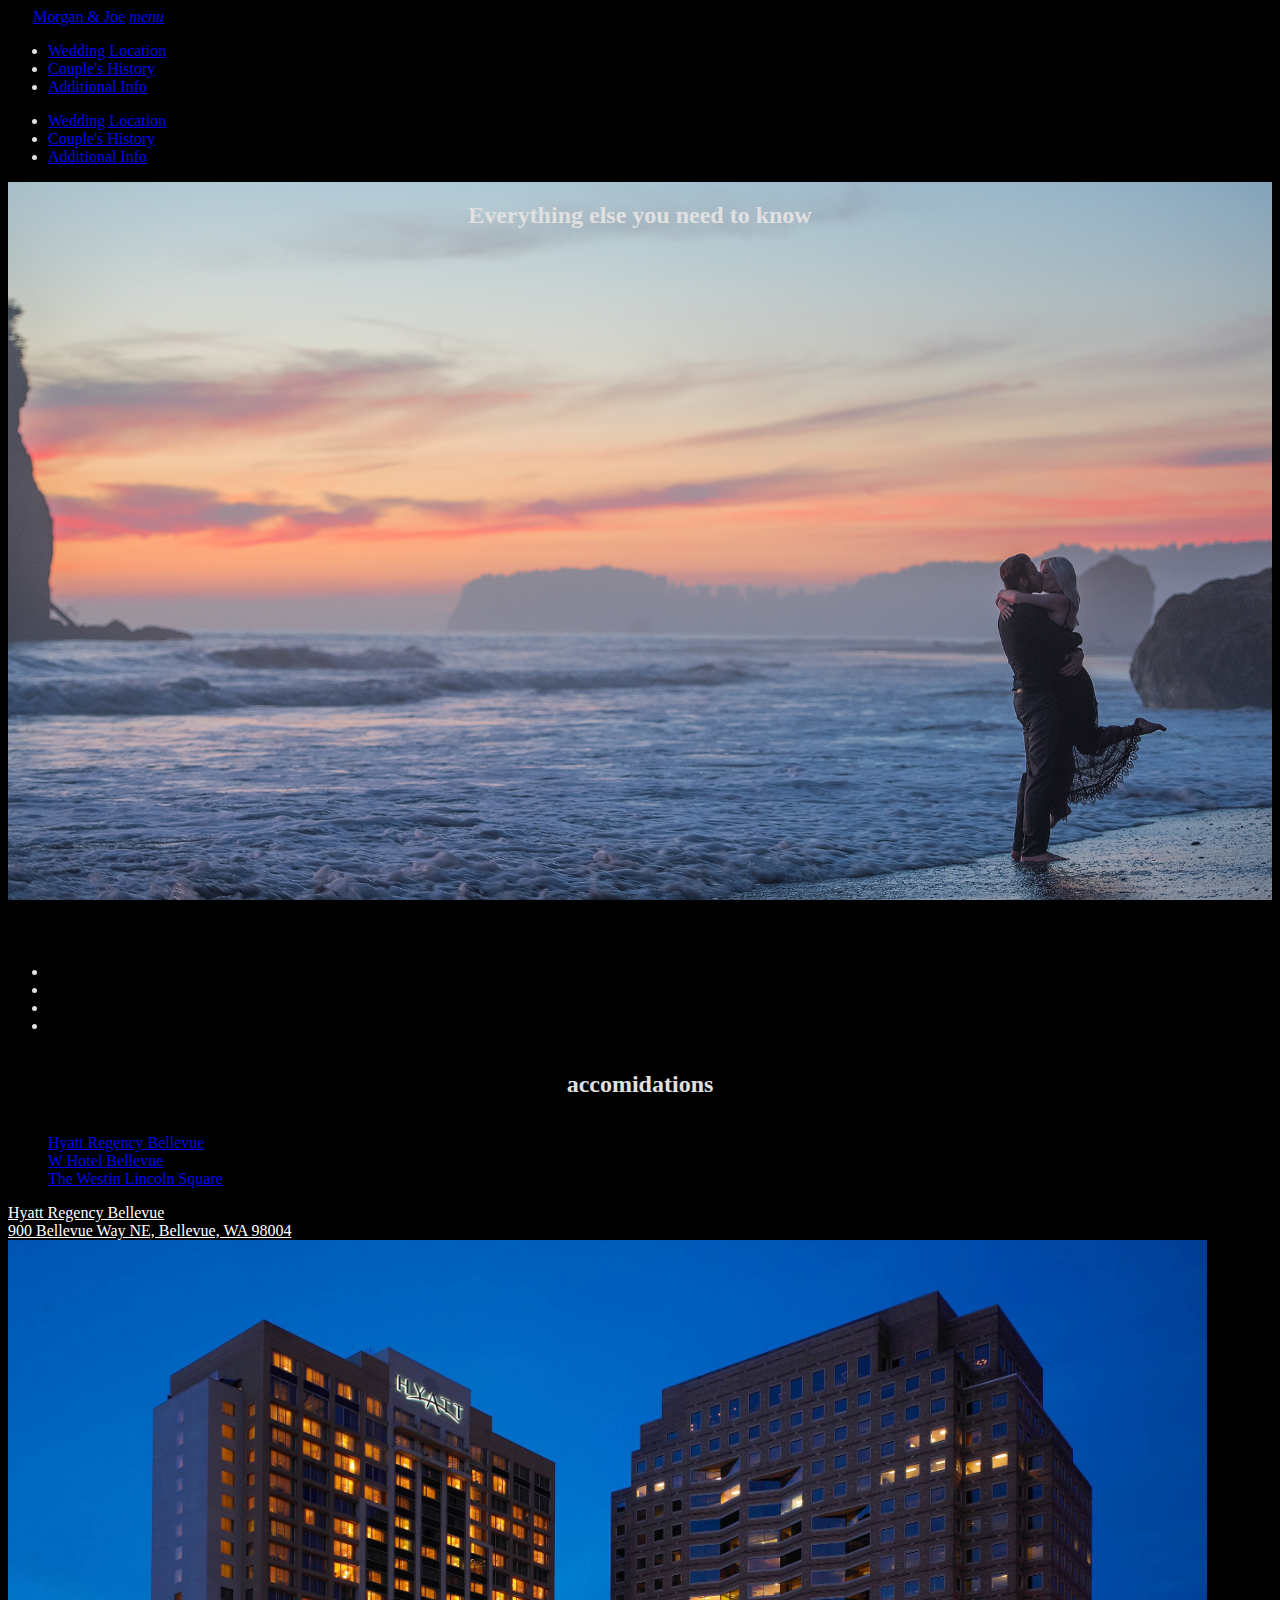
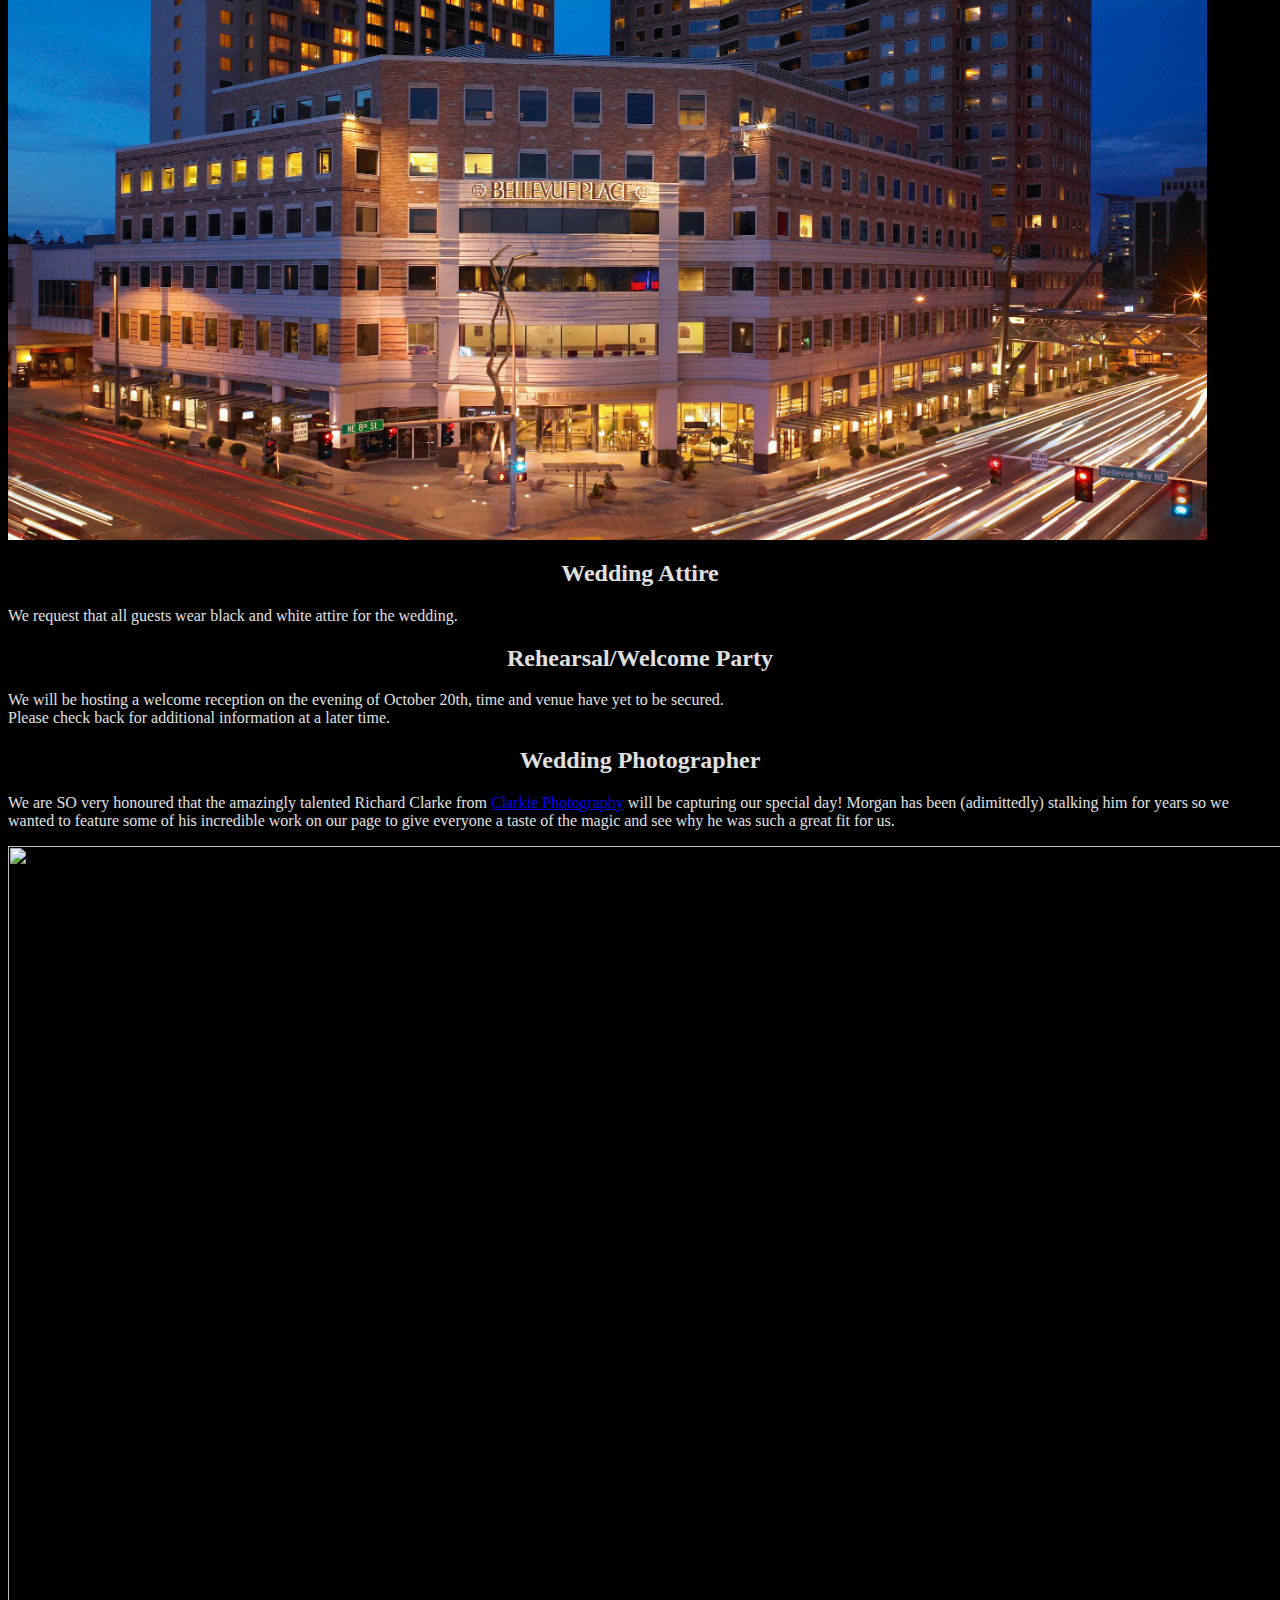
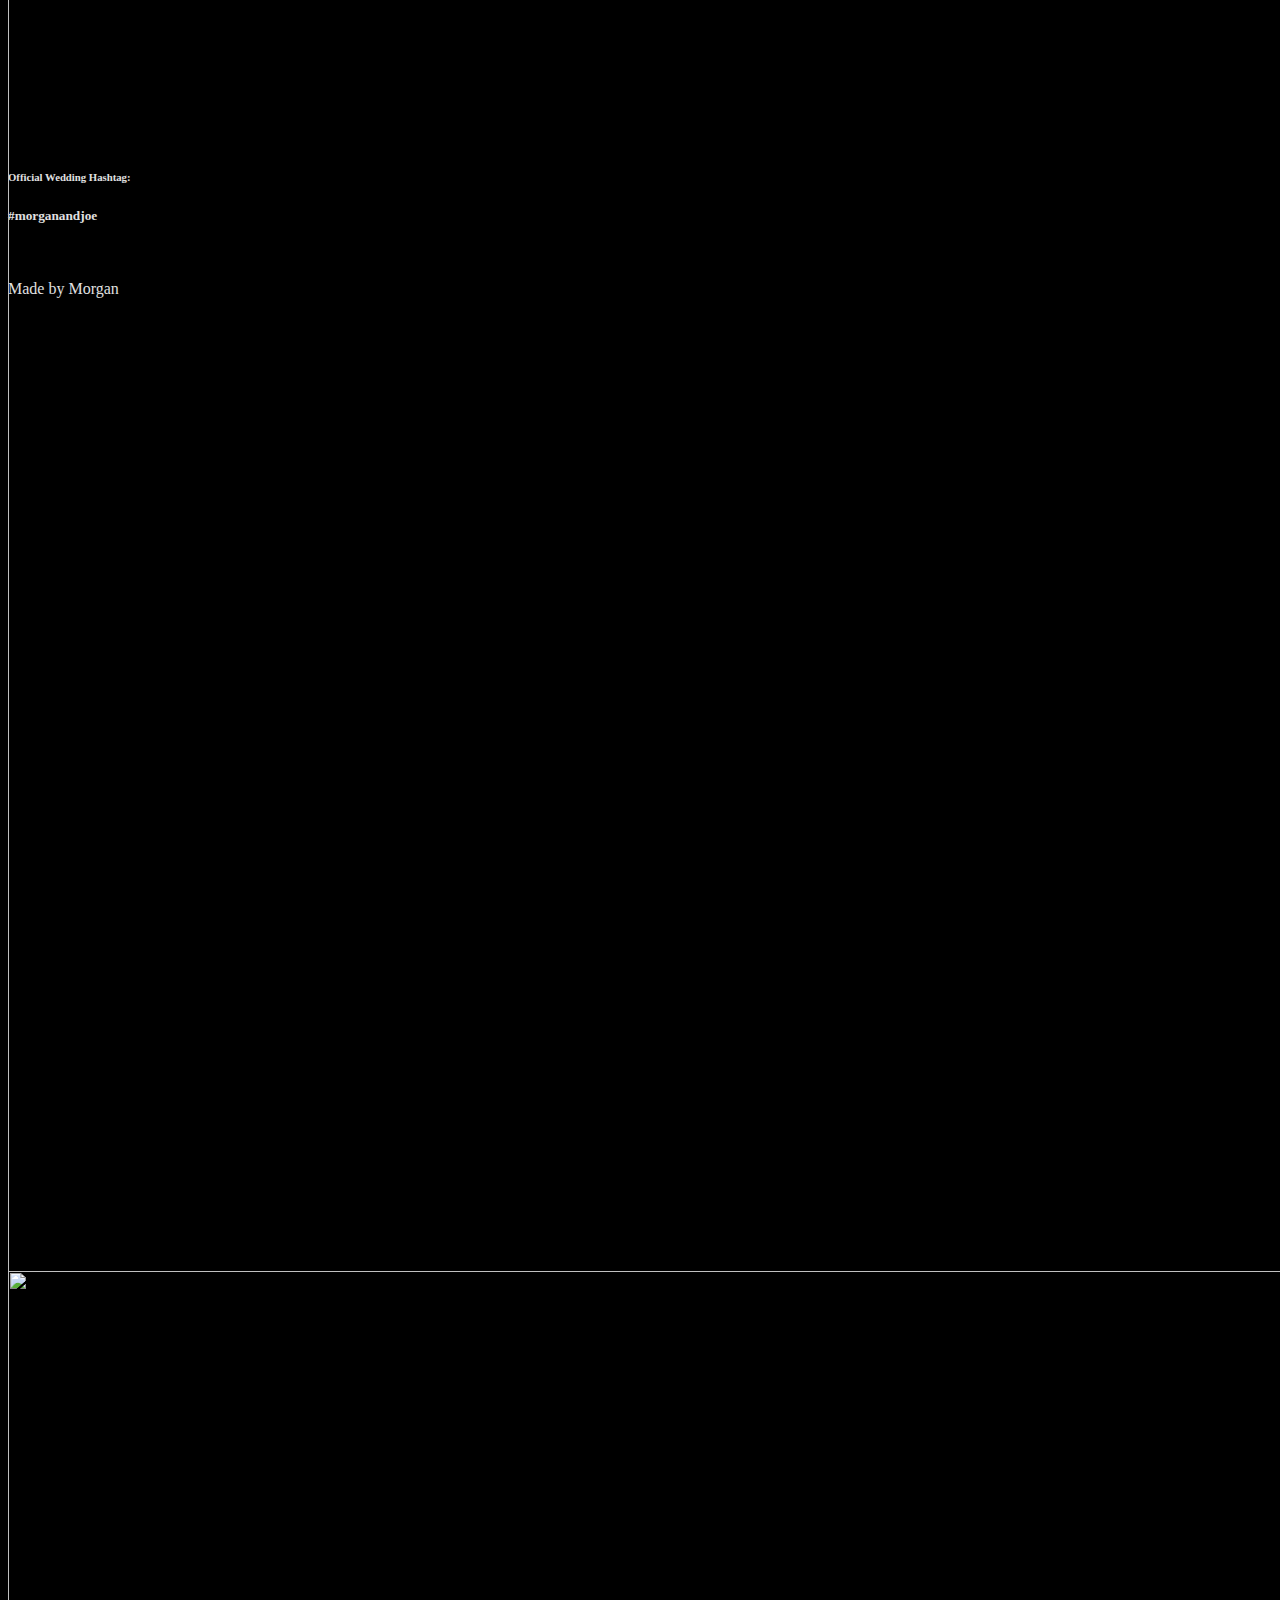
==== accomidations.html @ 654dcfc6 "spelling of hosting" ====
<html>
<head>

<script src="https://ajax.googleapis.com/ajax/libs/jquery/2.1.4/jquery.min.js"></script>
<script>
  $(document).ready(function(){
    $('ul.tabs').tabs();
    $(".button-collapse").sideNav();
    $('.carousel').carousel();
  });
</script>

<!-- Materialise CDN -->
<script src='client/static/materialize/js/materialize.min.js'></script>

<script src="https://cdnjs.cloudflare.com/ajax/libs/materialize/0.98.1/js/materialize.min.js"></script>

<script src='https://ajax.googleapis.com/ajax/libs/angularjs/1.3.16/angular.js'>
  
</script>
<script src='https://ajax.googleapis.com/ajax/libs/angularjs/1.3.16/angular-route.min.js'></script>

<!-- We use client cookies to save the user credentials -->
<script src="//code.angularjs.org/1.2.16/angular-cookies.min.js"></script>

<!-- Setting the right viewport -->
<meta name="viewport" content="width=device-width, initial-scale=1.0, maximum-scale=1.0, user-scalable=no" />

<link rel="stylesheet" href="https://cdnjs.cloudflare.com/ajax/libs/materialize/0.98.1/css/materialize.min.css">
<link rel ="stylesheet" type= "text/css" href="client/css/style.css">

</head>
<body>
  <nav>
    <div class="nav-wrapper">
      <a href="/" class="brand-logo">Morgan & Joe</a>
      <a href="#" data-activates="mobile-demo" class="button-collapse"><i class="material-icons">menu</i></a>
      <ul class="right hide-on-med-and-down">
        <li><a href="/location">Wedding Location</a></li>
        <li><a href="/history">Couple's History</a></li>
        <li><a href="/accomidations">Additional Info</a></li>
      </ul>
      <ul class="side-nav" id="mobile-demo">
        <li><a href="/location">Wedding Location</a></li>
        <li><a href="/history">Couple's History</a></li>
        <li><a href="/accomidations">Additional Info</a></li>
      </ul>
    </div>
  </nav>
<div class="row" id="kiss">
      <div class="col s12">
        <h2>Everything else you need to know</h2>
      </div>
</div>
<ul class="collection with-header">
  <li class="collection-item"><a href="#accomidations">Accomidations Information</a></li>
  <li class="collection-item"><a href="#attire">Wedding Attire</a></li>
  <li class="collection-item"><a href="#rehearsal">Rehearsal/Welcome Party</a></li>
  <li class="collection-item"><a href="#photog">Wedding Photographer</a></li>
</ul>

<div id ="accomidations"></div>
<h2>accomidations</h2>
<div class="row">
  <div class="col s12">
    <ul class="tabs">
      <li class="tab col s4"><a href="#test1">Hyatt Regency Bellevue</a></li>
      <li class="tab col s4"><a href="#test2">W Hotel Bellevue</a></li>
      <li class="tab col s4"><a href="#test3">The Westin Lincoln Square</a></li>
    </ul>
  </div>
  <div id="test1" class="col s12">
    <div class="caption center-align">
        <a id="hotel" href= "https://bellevue.regency.hyatt.com/en/hotel/home.html">Hyatt Regency Bellevue<br>
        900 Bellevue Way NE, Bellevue, WA 98004<br></a>
        <img class = 'aco' src = "client/images/hyatt.jpg">
      </div>
  </div>
  <div id="test2" class="col s12">
    <div class="caption center-align">
      <a id="hotel" href="http://www.starwoodhotels.com/whotels/property/overview/index.html?propertyID=4284&language=en_US">W Hotel Bellevue <br>10455 NE 5th Place Bellevue, Washington 98004<br></a>
        <img class = 'aco' src = "client/images/whotel.jpg">
    </div>
  </div>
  <div id="test3" class="col s12">
    <div class="caption center-align">
      <a id="hotel" href="http://www.westinbellevuehotel.com"> The Westin Bellevue Hotel Lincoln Square<br>
        600 Bellevue Way NE, Bellevue, WA 98004<br></a>
        <img class='aco' src="client/images/westin-hotel.jpg">
    </div>
</div>
<div class="row">
<div id ="attire"></div>
<h2>Wedding Attire</h2>
  <div class="col s12">
    <p class="flow-text">We request that all guests wear black and white attire for the wedding.<br>
  </div>
</div>

<div class="row">
<div id ="rehearsal"></div>
<h2>Rehearsal/Welcome Party</h2>
  <div class="col s12">
    <p class="flow-text">We will be hosting a welcome reception on the evening of October 20th, time and venue have yet to be secured.<br>
  Please check back for additional information at a later time.</p>
  </div>
</div>

<div class="row">
<div id ="photog"></div>
<h2>Wedding Photographer</h2>
  <div class="col s12">
    <p class="flow-text">We are SO very honoured that the amazingly talented Richard Clarke from <a href="http://www.clarkiephotography.com">Clarkie Photography</a> will be capturing our special day! Morgan has been (adimittedly) stalking him for years so we wanted to feature some of his incredible work on our page to give everyone a taste of the magic and see why he was such a great fit for us.</p>
  </div>
  <div class="carousel">
    <a class="carousel-item" href="#one!"><img src="http://www.clarkiephotography.com/wp-content/uploads/2014/02/la-wedding-photographer_saddle-rock-ranch_004.jpg"></a>
    <a class="carousel-item" href="#two!"><img src="http://www.clarkiephotography.com/wp-content/uploads/2014/02/la-wedding-photographer_jordan_stu_003.jpg"></a>
    <a class="carousel-item" href="#three!"><img src="http://www.clarkiephotography.com/wp-content/uploads/2013/10/mountain-mermaid-wedding_007.jpg"></a>
    <a class="carousel-item" href="#four!"><img src="http://www.clarkiephotography.com/wp-content/uploads/2014/02/la-wedding-photographer_saddle-rock-ranch_002.jpg"></a>
    <a class="carousel-item" href="#five!"><img src="http://www.clarkiephotography.com/wp-content/uploads/2013/10/la-wedding-photographer_becca-002.jpg"></a>
    <a class="carousel-item" href="#six!"><img src="http://www.clarkiephotography.com/wp-content/uploads/2015/06/yosemite-wedding-photographer_121.jpg"></a>
    <a class="carousel-item" href="#seven!"><img src="http://www.clarkiephotography.com/wp-content/uploads/2016/01/best-los-angeles-wedding-photography_012.jpg"></a>
    <a class="carousel-item" href="#eight!"><img src="http://www.clarkiephotography.com/wp-content/uploads/2016/01/best-los-angeles-wedding-photography_061.jpg"></a>
    <a class="carousel-item" href="#nine!"><img src="http://www.clarkiephotography.com/wp-content/uploads/2015/01/la-wedding-photographer_park-wedding-0007.jpg"></a>
    <a class="carousel-item" href="#ten!"><img src="http://www.clarkiephotography.com/wp-content/uploads/2013/10/mountain-mermaid-wedding_004.jpg"></a>
  </div>
</div>
<footer class="page-footer grey darken-3">
<div class="container">
  <div class="row">
    <div class="col l6 s12">
      <h6>Official Wedding Hashtag:</h6><h5 class="white-text">#morganandjoe</h5>
    </div>
    <div class="col l4 offset-l2 s12">
      <br>
      <p>Made by Morgan</p>
    </div>
  </div>
</div>
</footer>
</body>
</html>
---- client/css/style.css ----
@font-face {font-family: "Anter";
    src: url("//db.onlinewebfonts.com/t/c485bd943deb738cde7beb2a970fefa8.eot");
    src: url("//db.onlinewebfonts.com/t/c485bd943deb738cde7beb2a970fefa8.eot?#iefix") format("embedded-opentype"),
    url("//db.onlinewebfonts.com/t/c485bd943deb738cde7beb2a970fefa8.woff2") format("woff2"),
    url("//db.onlinewebfonts.com/t/c485bd943deb738cde7beb2a970fefa8.woff") format("woff"),
    url("//db.onlinewebfonts.com/t/c485bd943deb738cde7beb2a970fefa8.ttf") format("truetype"),
    url("//db.onlinewebfonts.com/t/c485bd943deb738cde7beb2a970fefa8.svg#Anter") format("svg");
}
@font-face {font-family: "LuloClean";
    src: url("//db.onlinewebfonts.com/t/116d187134420de5733c7c45bbc80c46.eot");
    src: url("//db.onlinewebfonts.com/t/116d187134420de5733c7c45bbc80c46.eot?#iefix") format("embedded-opentype"),
    url("//db.onlinewebfonts.com/t/116d187134420de5733c7c45bbc80c46.woff2") format("woff2"),
    url("//db.onlinewebfonts.com/t/116d187134420de5733c7c45bbc80c46.woff") format("woff"),
    url("//db.onlinewebfonts.com/t/116d187134420de5733c7c45bbc80c46.ttf") format("truetype"),
    url("//db.onlinewebfonts.com/t/116d187134420de5733c7c45bbc80c46.svg#LuloCleanW01-One") format("svg");
}
*{
	font-family: LuloClean;
}
a.active{
	background-color: #424242 grey darken-3 !important;
}
h2{
	text-align: center;
}
h3{
	text-align: center;
	color: white;
	text-shadow: 3px 3px 3px #000;
	font-family: Anter !important;
}
h4{
	color: white;
	text-align: center;
	text-shadow: 3px 3px 3px #000;
}
nav .brand-logo {
	padding-left: 2%;
}
@media only screen and (max-width: 601px) {
	nav, nav .nav-wrapper i, nav a.button-collapse, nav a.button-collapse i {
		padding-right: 10%;
	}
	nav .brand-logo{
		padding-left: 10%;
		font-size: 1.4rem;
	}
	nav a.button-collapse i {
		font-size: 1rem;
	}
	#deets {
		font-size: 1.5rem;
	}
}
#deets{
	text-align: center;
	color: white;
	text-shadow: 3px 3px 3px #000;
}
label{
	text-align: center;
	color: white;
	text-shadow: 3px 3px 3px #000;
}
#mojo{
	background: url('../images/insta-husband_facebook_optimized_size.jpg') no-repeat fixed;
	-webkit-background-size: cover;
	-moz-background-size: cover;
	-o-background-size: cover;
	background-size: cover;
	height: 85%;
	width: 100%;
	max-width: 100%
}
#forest{
	background: url('../images/hug.jpg') no-repeat fixed;
	-webkit-background-size: cover;
	-moz-background-size: cover;
	-o-background-size: cover;
	background-size: cover;
	height: 75%;
	width: 100%;
	max-width: 100%
}
#venue{
	background: url('../images/RobinswoodHouse.jpg') no-repeat center center fixed;
	-webkit-background-size: cover;
	-moz-background-size: cover;
	-o-background-size: cover;
	background-size: cover;
	height: 75%;
	width: 100%;
	max-width: 100%
}
#kiss{
	background: url('../images/beach_kiss_facebook_optimized_size.jpg') no-repeat center center fixed;
	-webkit-background-size: cover;
	-moz-background-size: cover;
	-o-background-size: cover;
	background-size: cover;
	height: 85%;
	width: 100%;
	max-width: 100%
}
#left{
	height: 50vh;
}
#map-canvas{
	height: 100%; 
	margin: 0; 
	padding: 0;
}
body {
    display: flex;
    color: #e0e0e0;
    min-height: 100vh;
    flex-direction: column;
    background-color: black;
}
main {
    flex: 1 0 auto;
}
#footer_text{
	margin: 0;
}
#footer{
	display: inline;
	padding: 0;
	margin: 0;
}
.row{
	margin: 0;
}
th{
	color: black;
}
.aco{
	height: 100vh;
}
.collection-item a{
	color: black !important;
}
#card-pic{
	height: 40vh;
}
#hotel{
	color: white !important; 
}
nav{
	background-color: black !important;
}
body {
	display: flex;
	min-height: 100vh;
	flex-direction: column;
}
main {
	flex: 1 0 auto;
}
.carousel{
	height: 100vh !important;
	width: 100vw !important;
	perspective: 1000px;
}
.carousel .carousel-item img{
	width: 225% !important;
}
.tab{
	color: black;
}
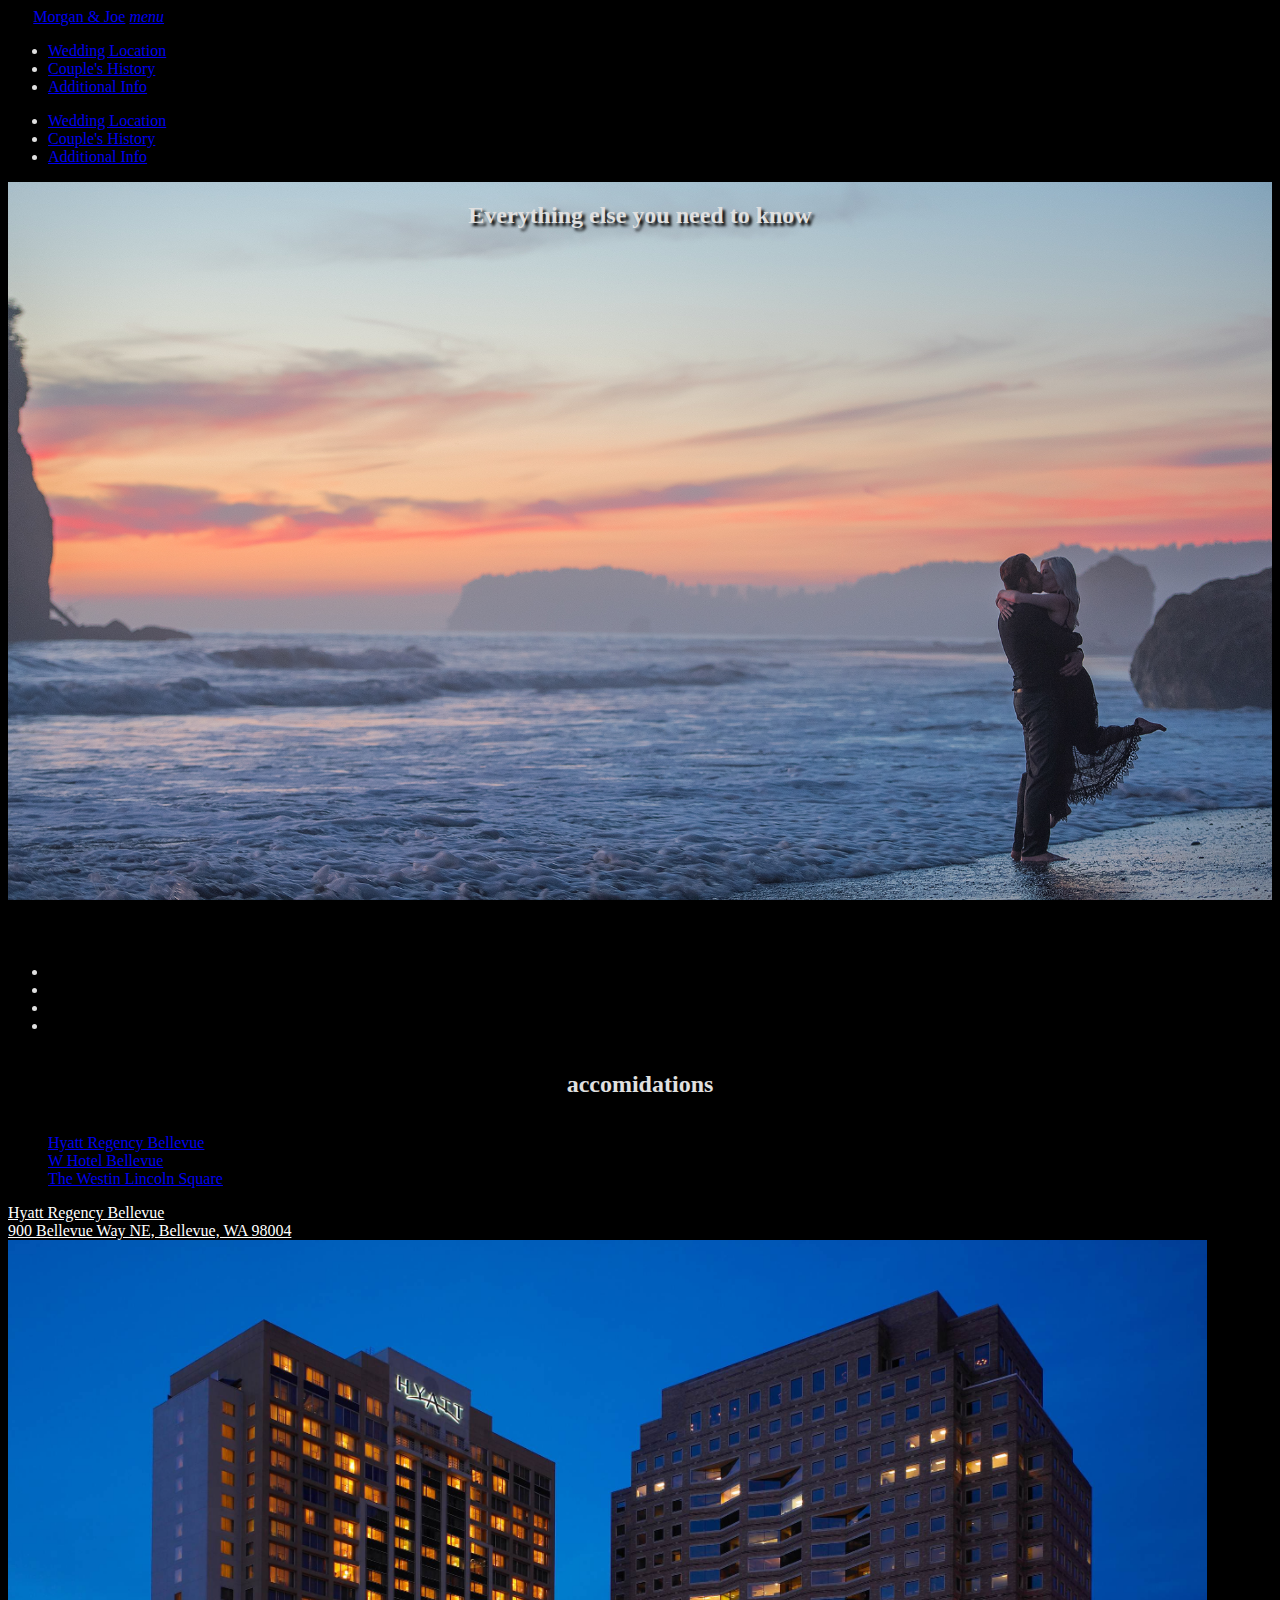
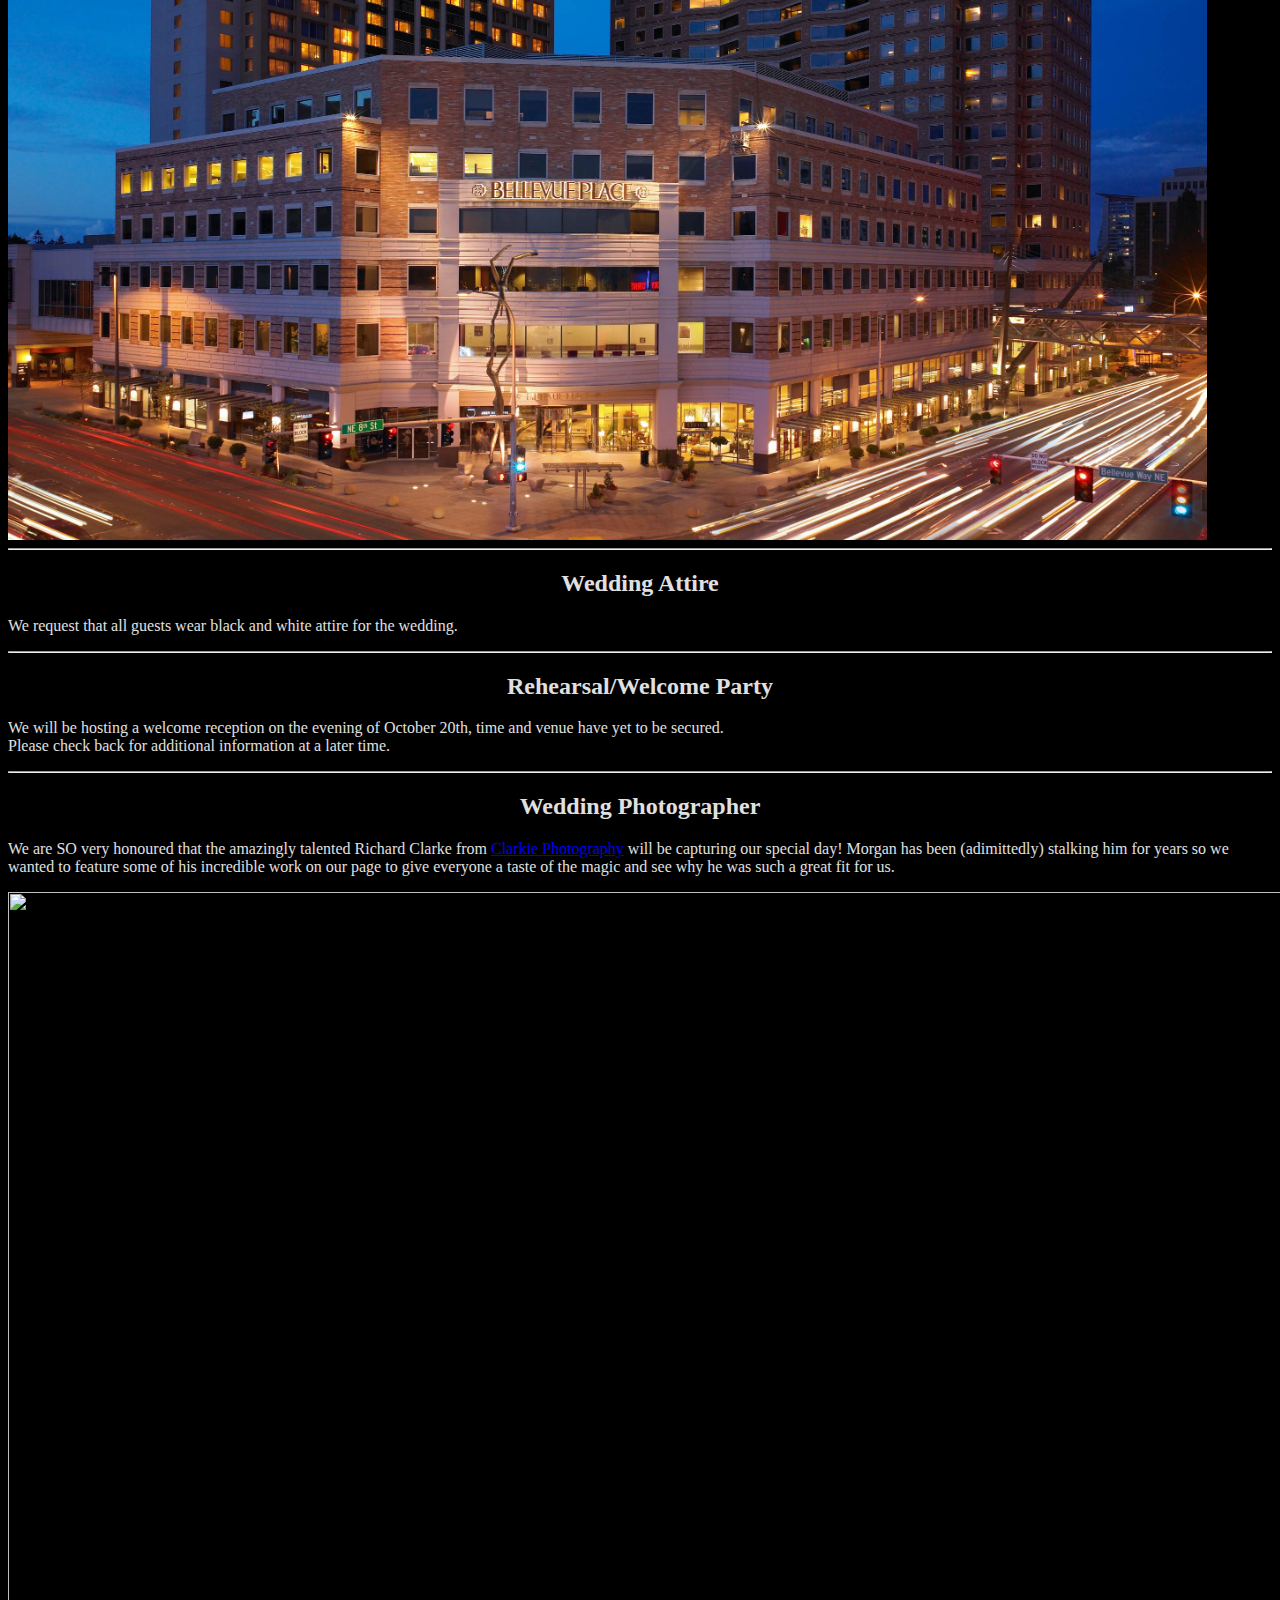
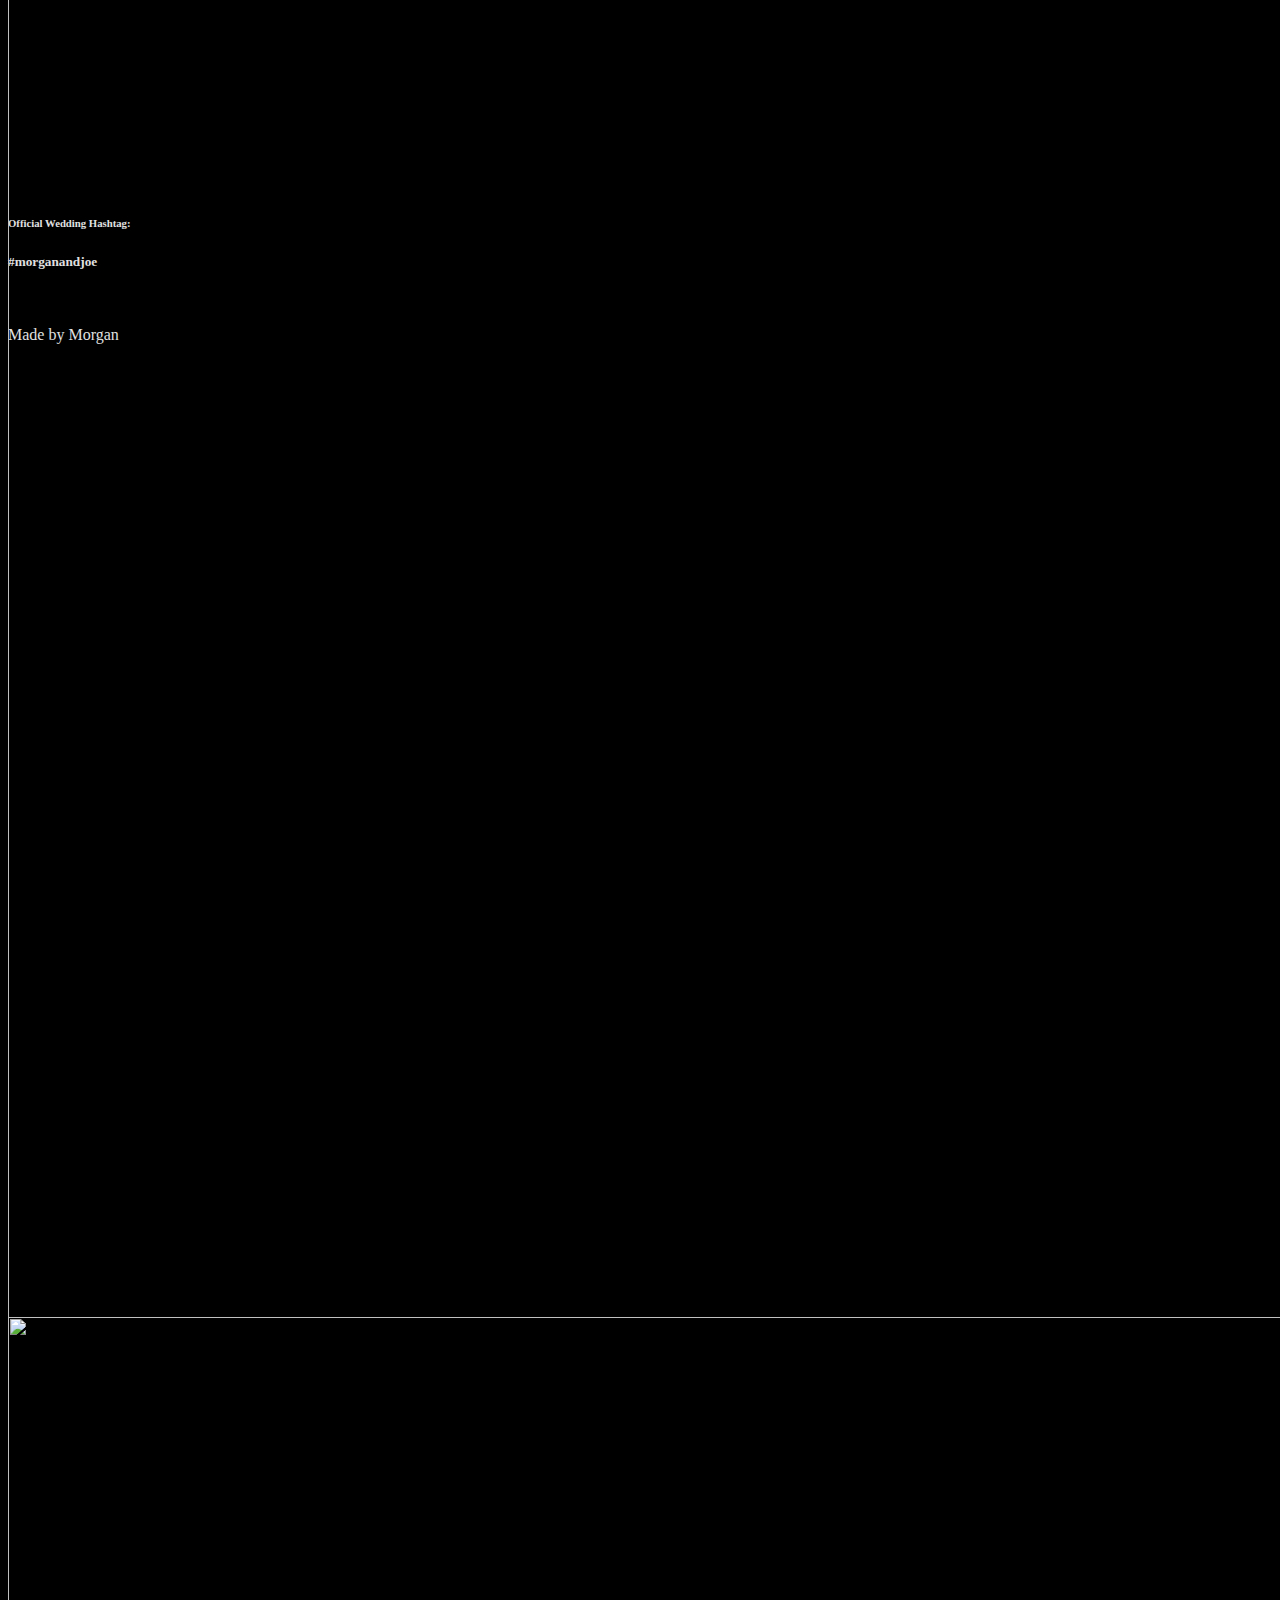
==== commit 3093a45a: "breaking up additional page" ====
--- a/accomidations.html
+++ b/accomidations.html
@@ -89,6 +89,7 @@
         <img class='aco' src="client/images/westin-hotel.jpg">
     </div>
 </div>
+<hr>
 <div class="row">
 <div id ="attire"></div>
 <h2>Wedding Attire</h2>
@@ -96,6 +97,7 @@
     <p class="flow-text">We request that all guests wear black and white attire for the wedding.<br>
   </div>
 </div>
+<hr>
 
 <div class="row">
 <div id ="rehearsal"></div>
@@ -105,6 +107,7 @@
   Please check back for additional information at a later time.</p>
   </div>
 </div>
+<hr>
 
 <div class="row">
 <div id ="photog"></div>
--- a/client/css/style.css
+++ b/client/css/style.css
@@ -22,6 +22,7 @@
 }
 h2{
 	text-align: center;
+	text-shadow: 3px 3px 3px #000;
 }
 h3{
 	text-align: center;
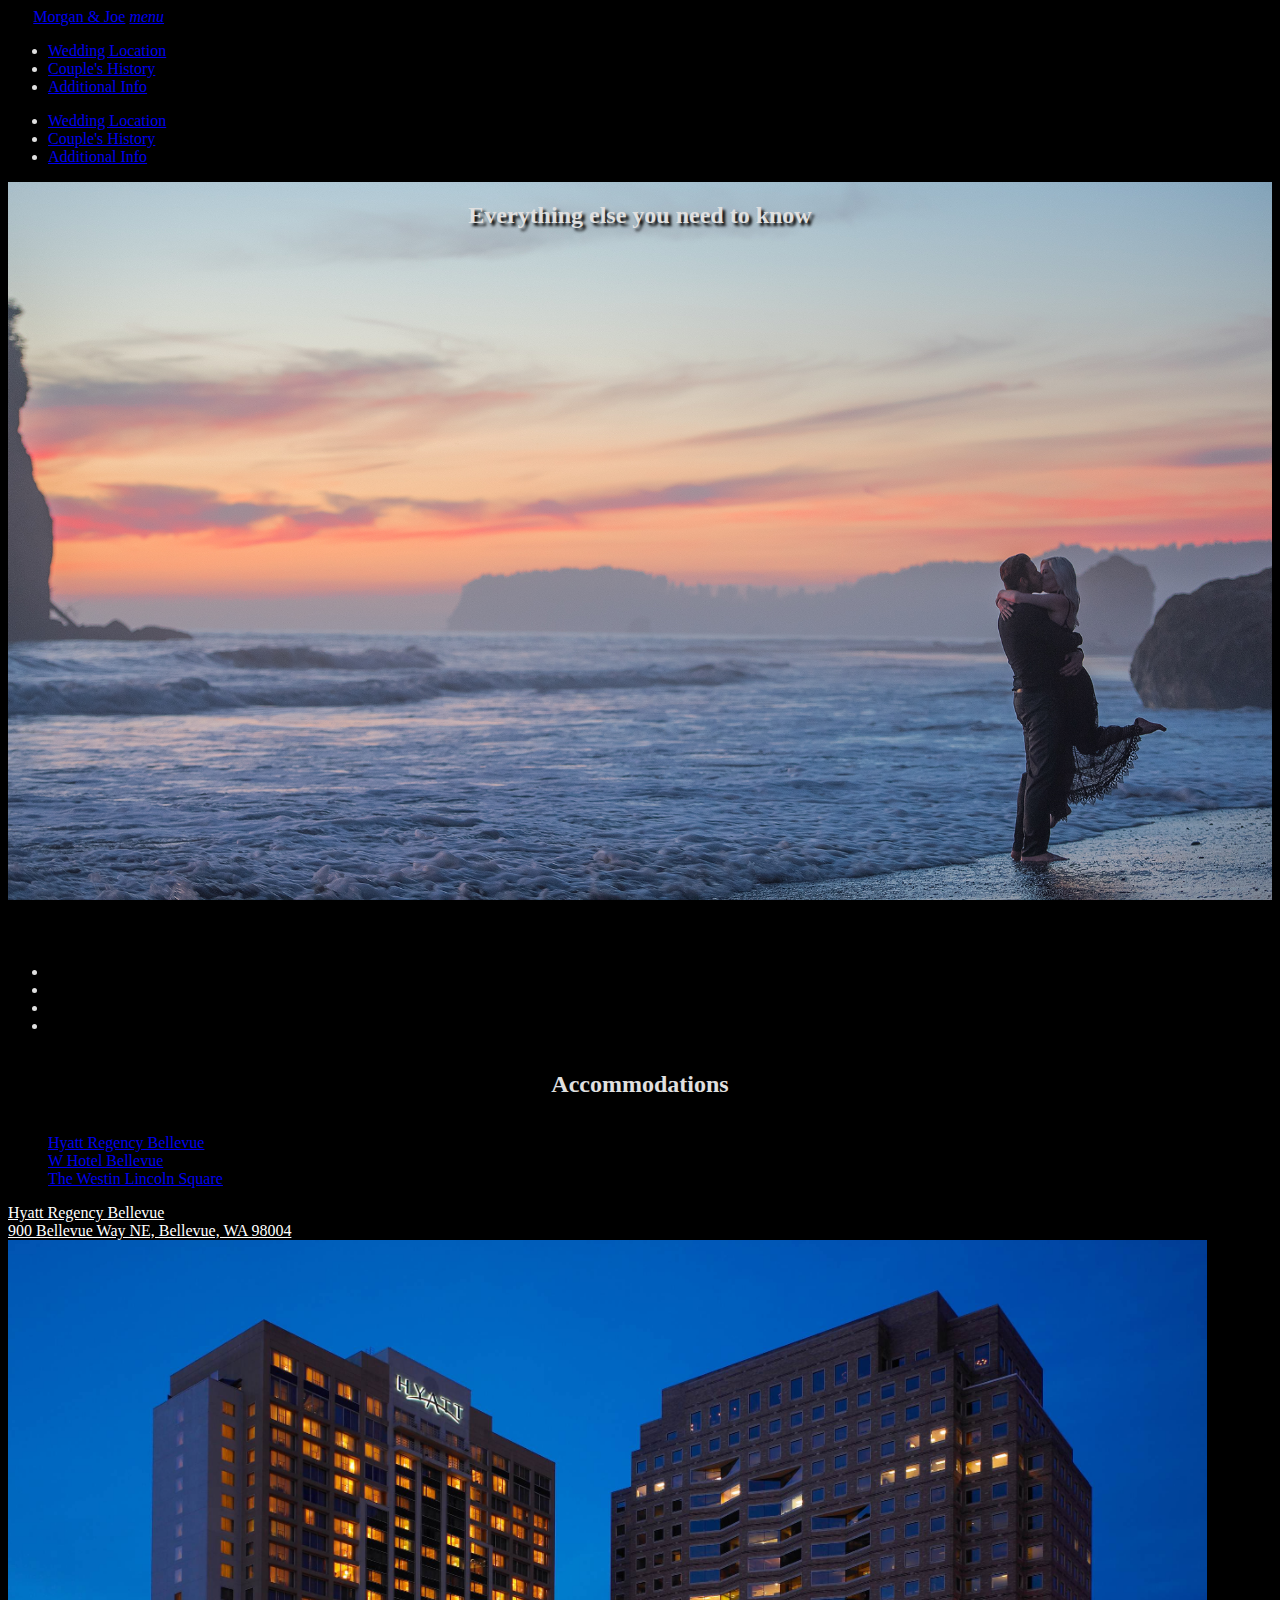
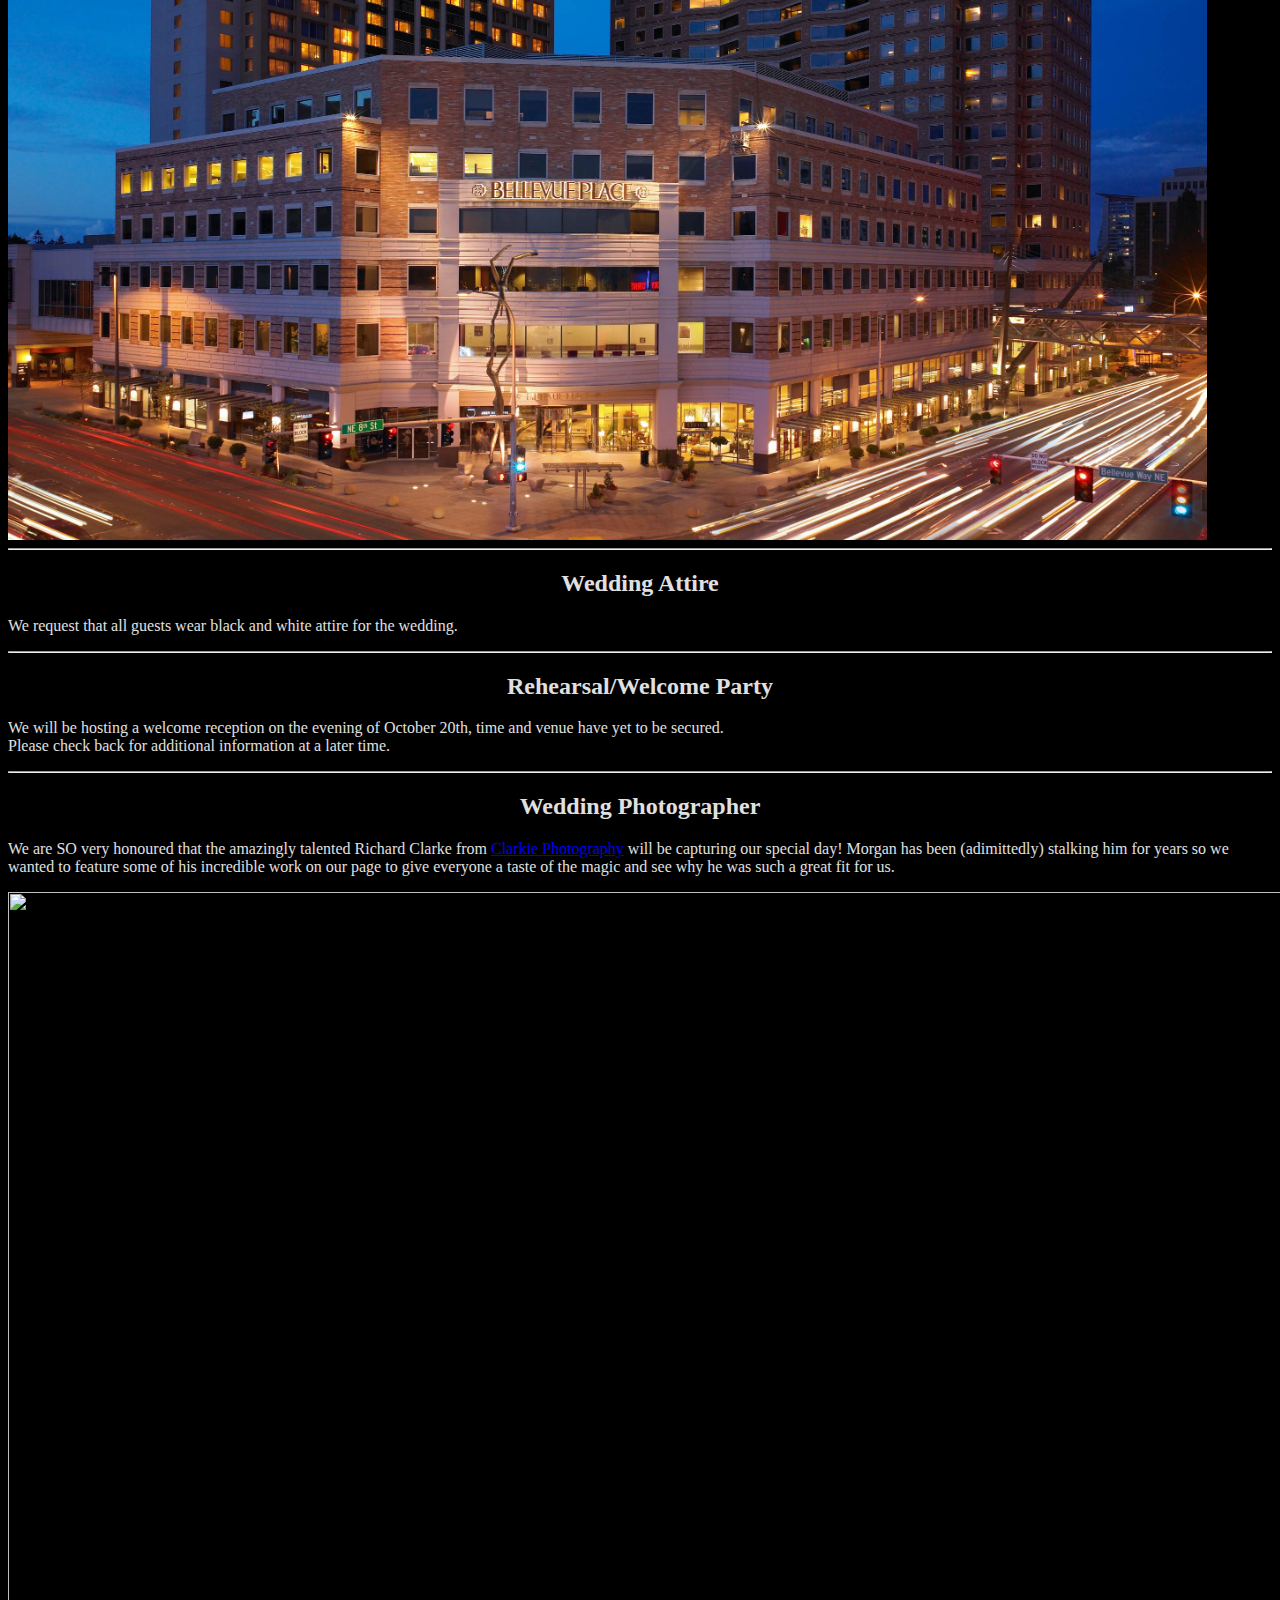
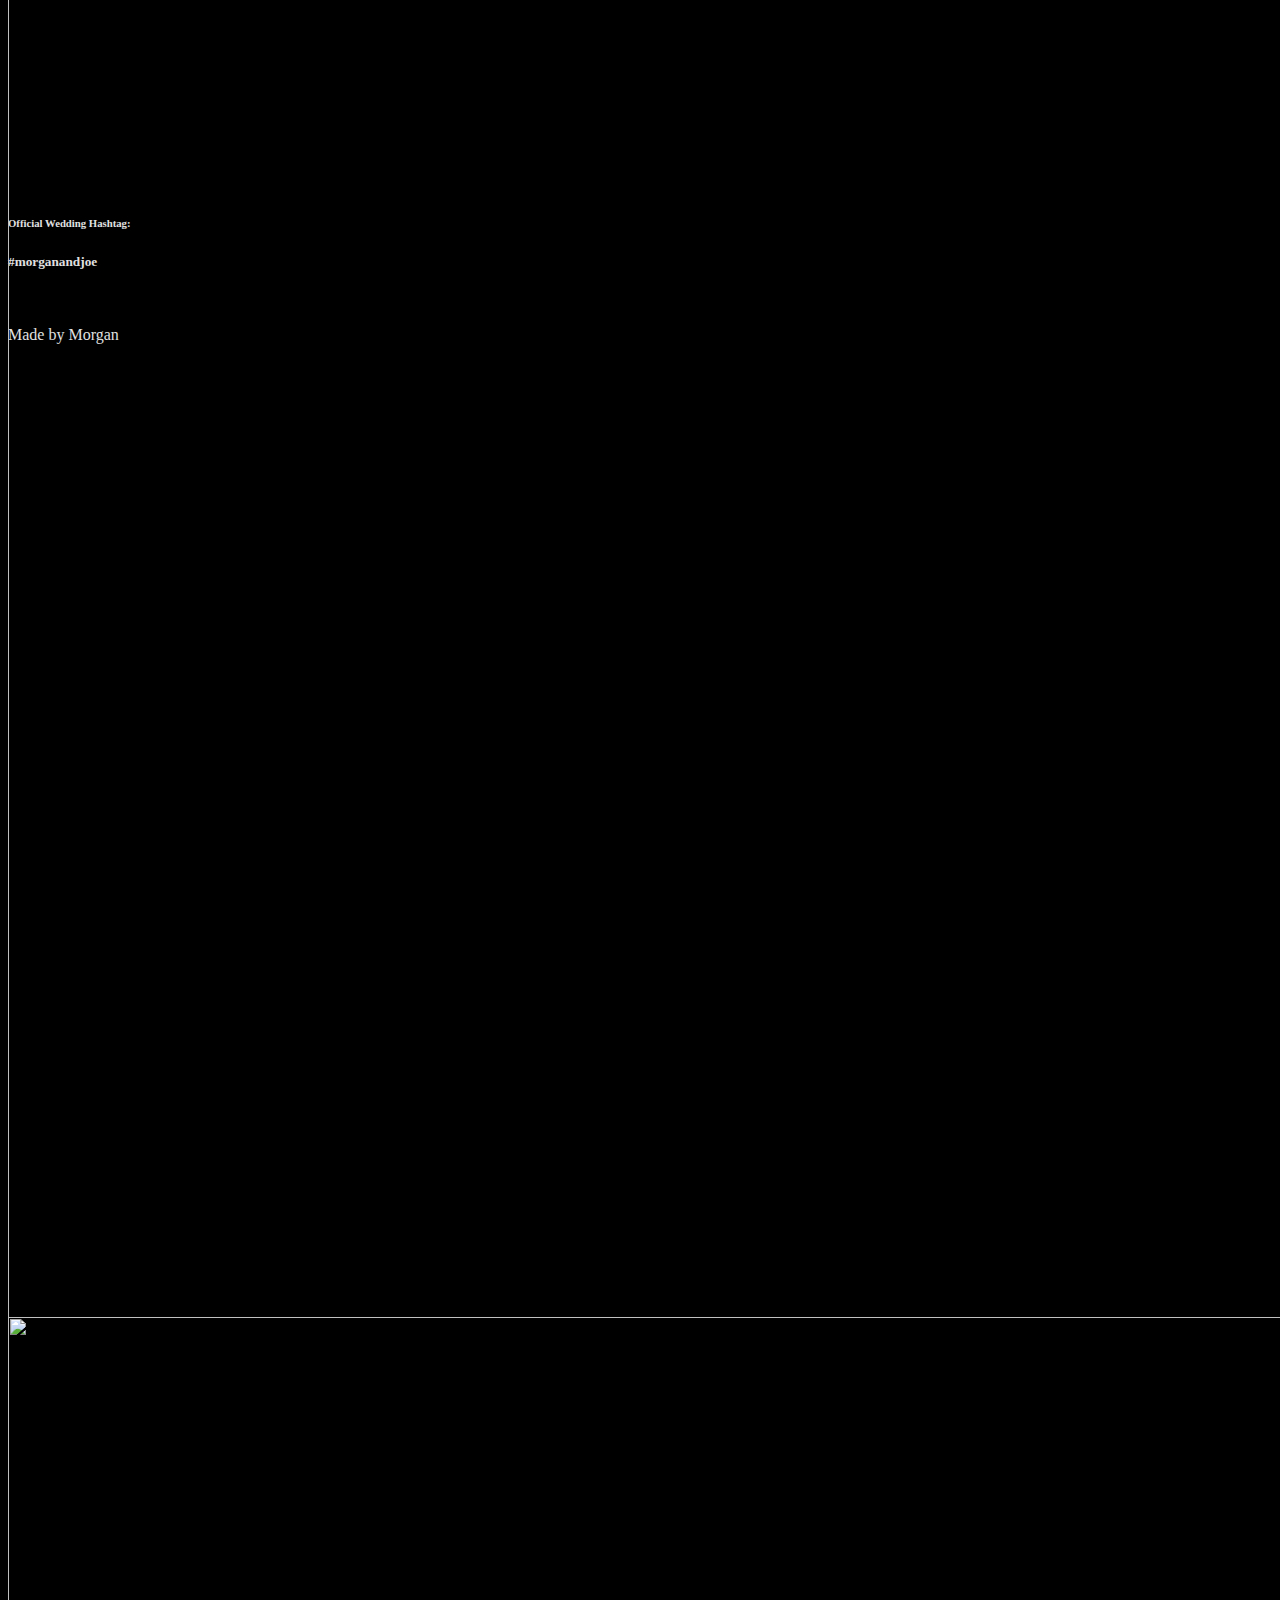
==== commit 6616a770: "accommodations" ====
--- a/accomidations.html
+++ b/accomidations.html
@@ -53,14 +53,14 @@
       </div>
 </div>
 <ul class="collection with-header">
-  <li class="collection-item"><a href="#accomidations">Accomidations Information</a></li>
+  <li class="collection-item"><a href="#accommodations">Accommodations Information</a></li>
   <li class="collection-item"><a href="#attire">Wedding Attire</a></li>
   <li class="collection-item"><a href="#rehearsal">Rehearsal/Welcome Party</a></li>
   <li class="collection-item"><a href="#photog">Wedding Photographer</a></li>
 </ul>
 
-<div id ="accomidations"></div>
-<h2>accomidations</h2>
+<div id ="accommodations"></div>
+<h2>Accommodations</h2>
 <div class="row">
   <div class="col s12">
     <ul class="tabs">
--- a/client/css/style.css
+++ b/client/css/style.css
@@ -168,4 +168,4 @@
 }
 .tab{
 	color: black;
-}
+}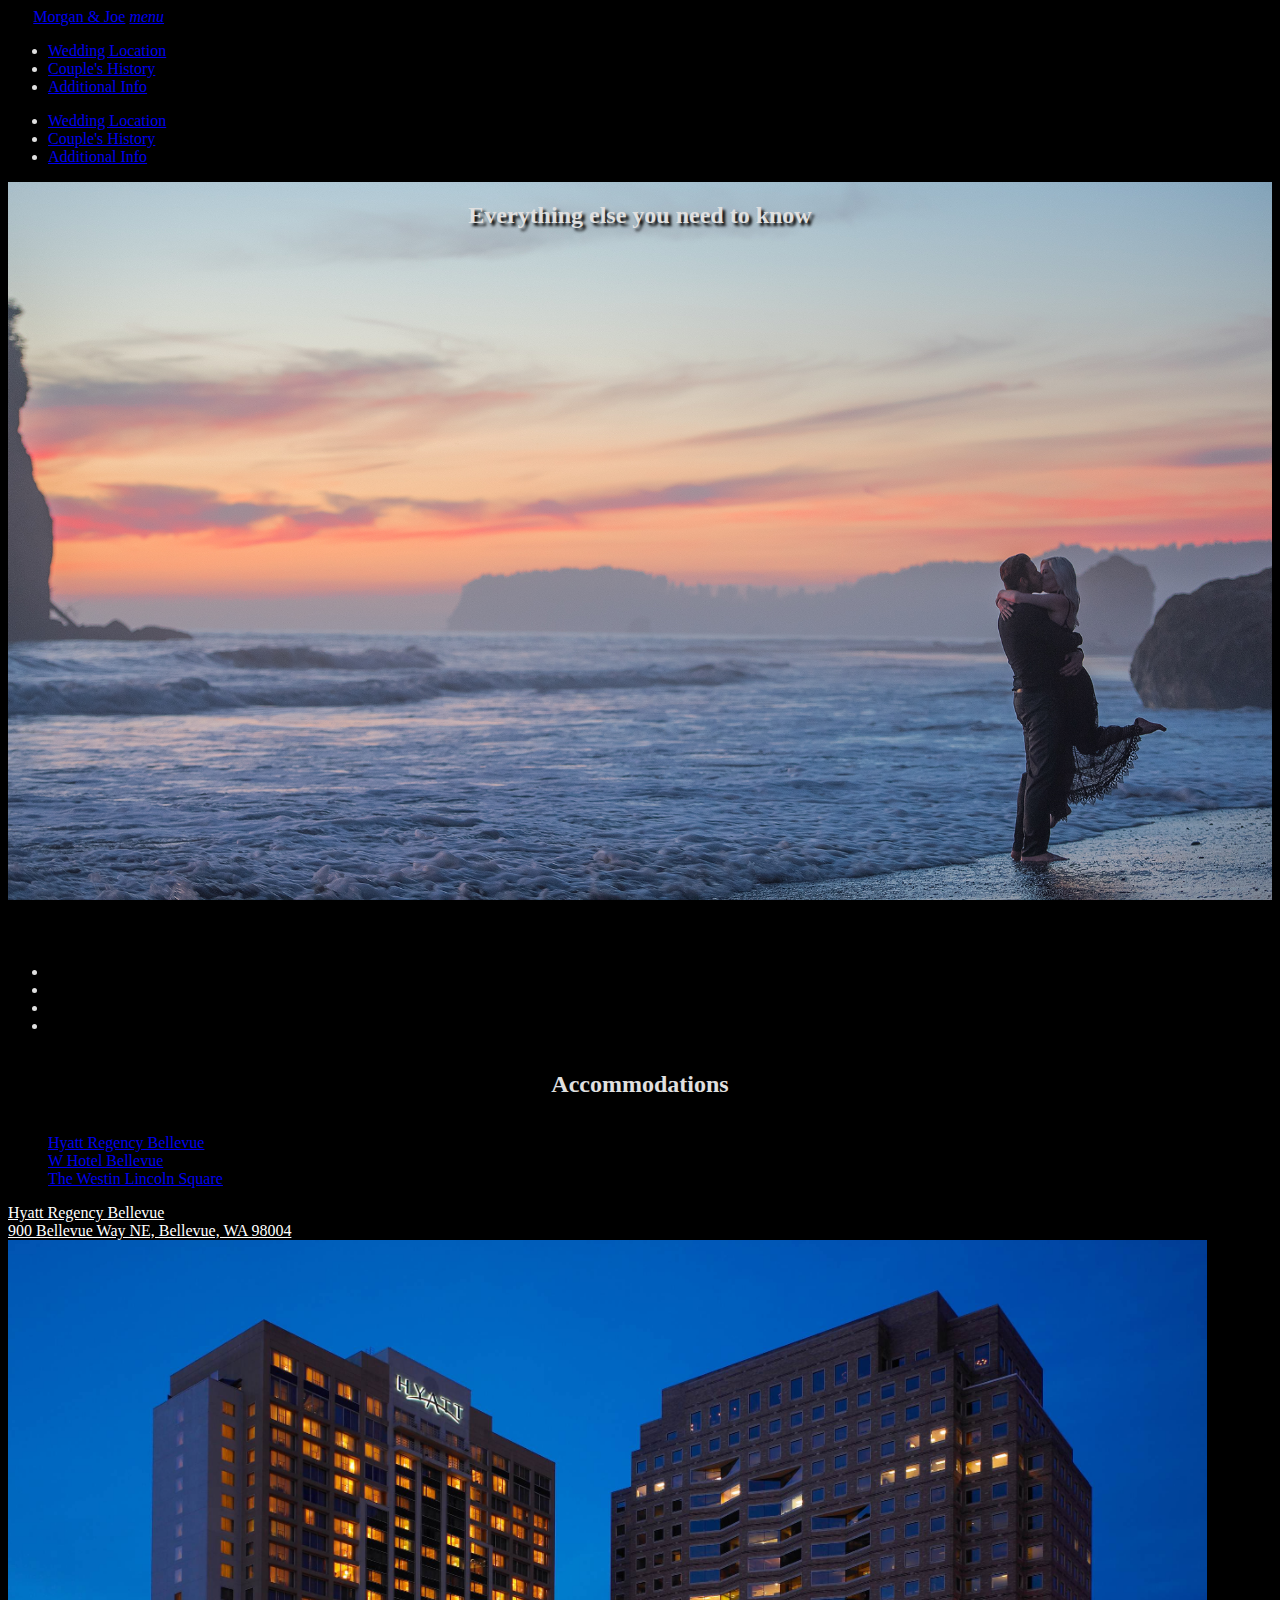
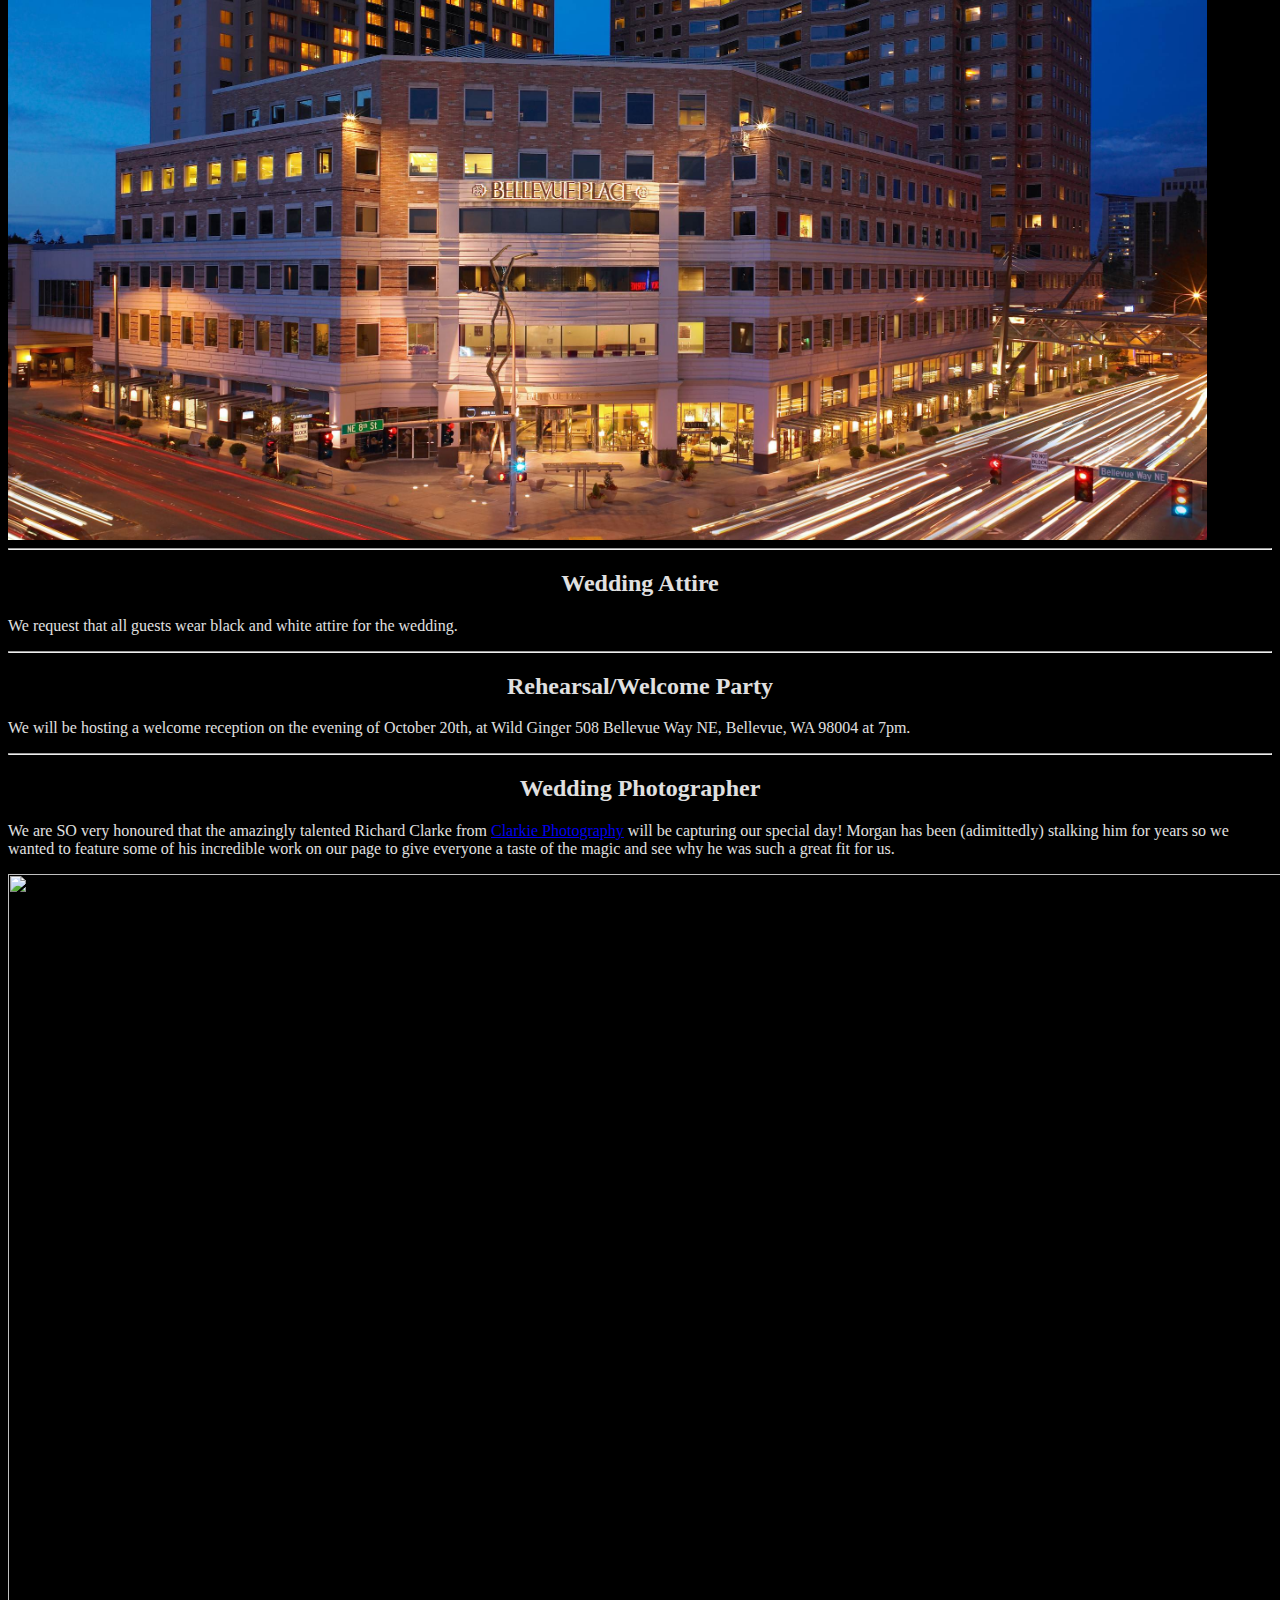
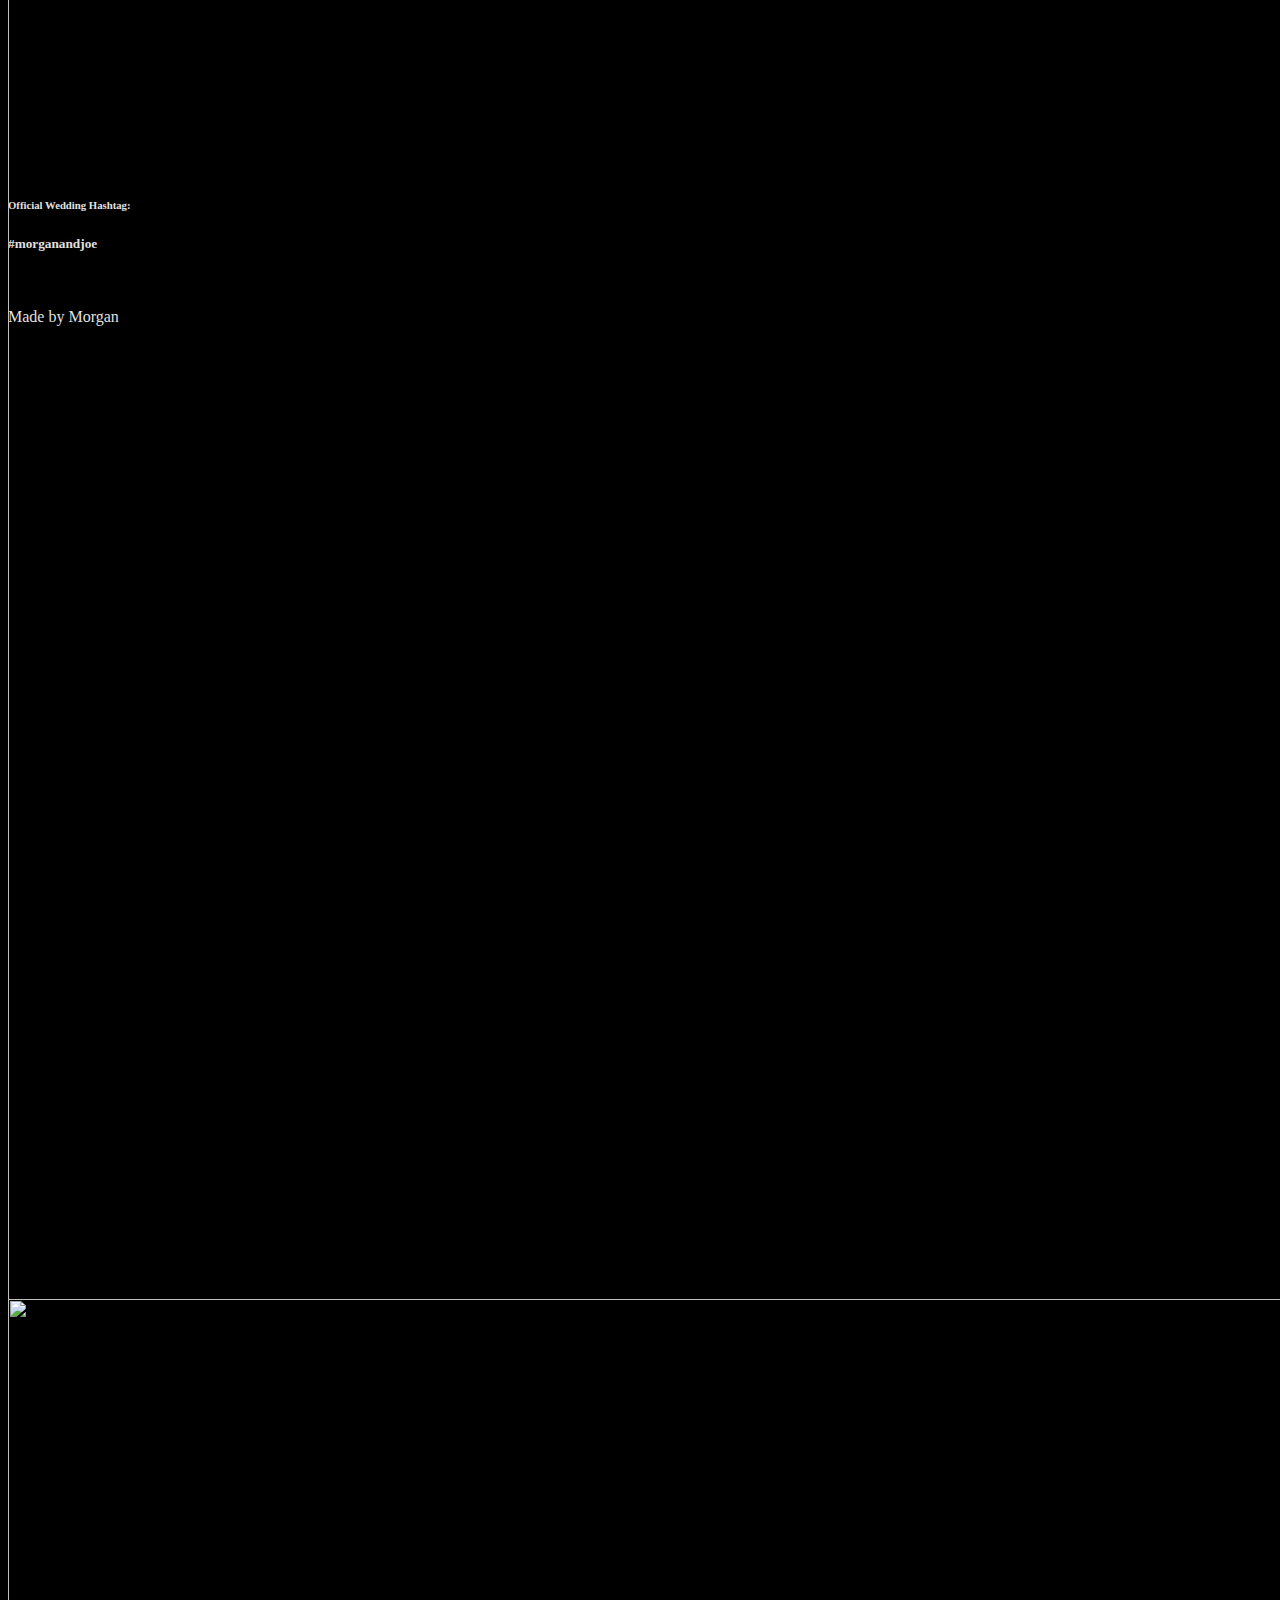
==== commit 0eecfd30: "rehearsal notes" ====
--- a/accomidations.html
+++ b/accomidations.html
@@ -103,8 +103,7 @@
 <div id ="rehearsal"></div>
 <h2>Rehearsal/Welcome Party</h2>
   <div class="col s12">
-    <p class="flow-text">We will be hosting a welcome reception on the evening of October 20th, time and venue have yet to be secured.<br>
-  Please check back for additional information at a later time.</p>
+    <p class="flow-text">We will be hosting a welcome reception on the evening of October 20th, at <a href"http://www.wildginger.net/our-locations/Bellevue.aspx">Wild Ginger 508 Bellevue Way NE, Bellevue, WA 98004</a> at 7pm.</p>
   </div>
 </div>
 <hr>
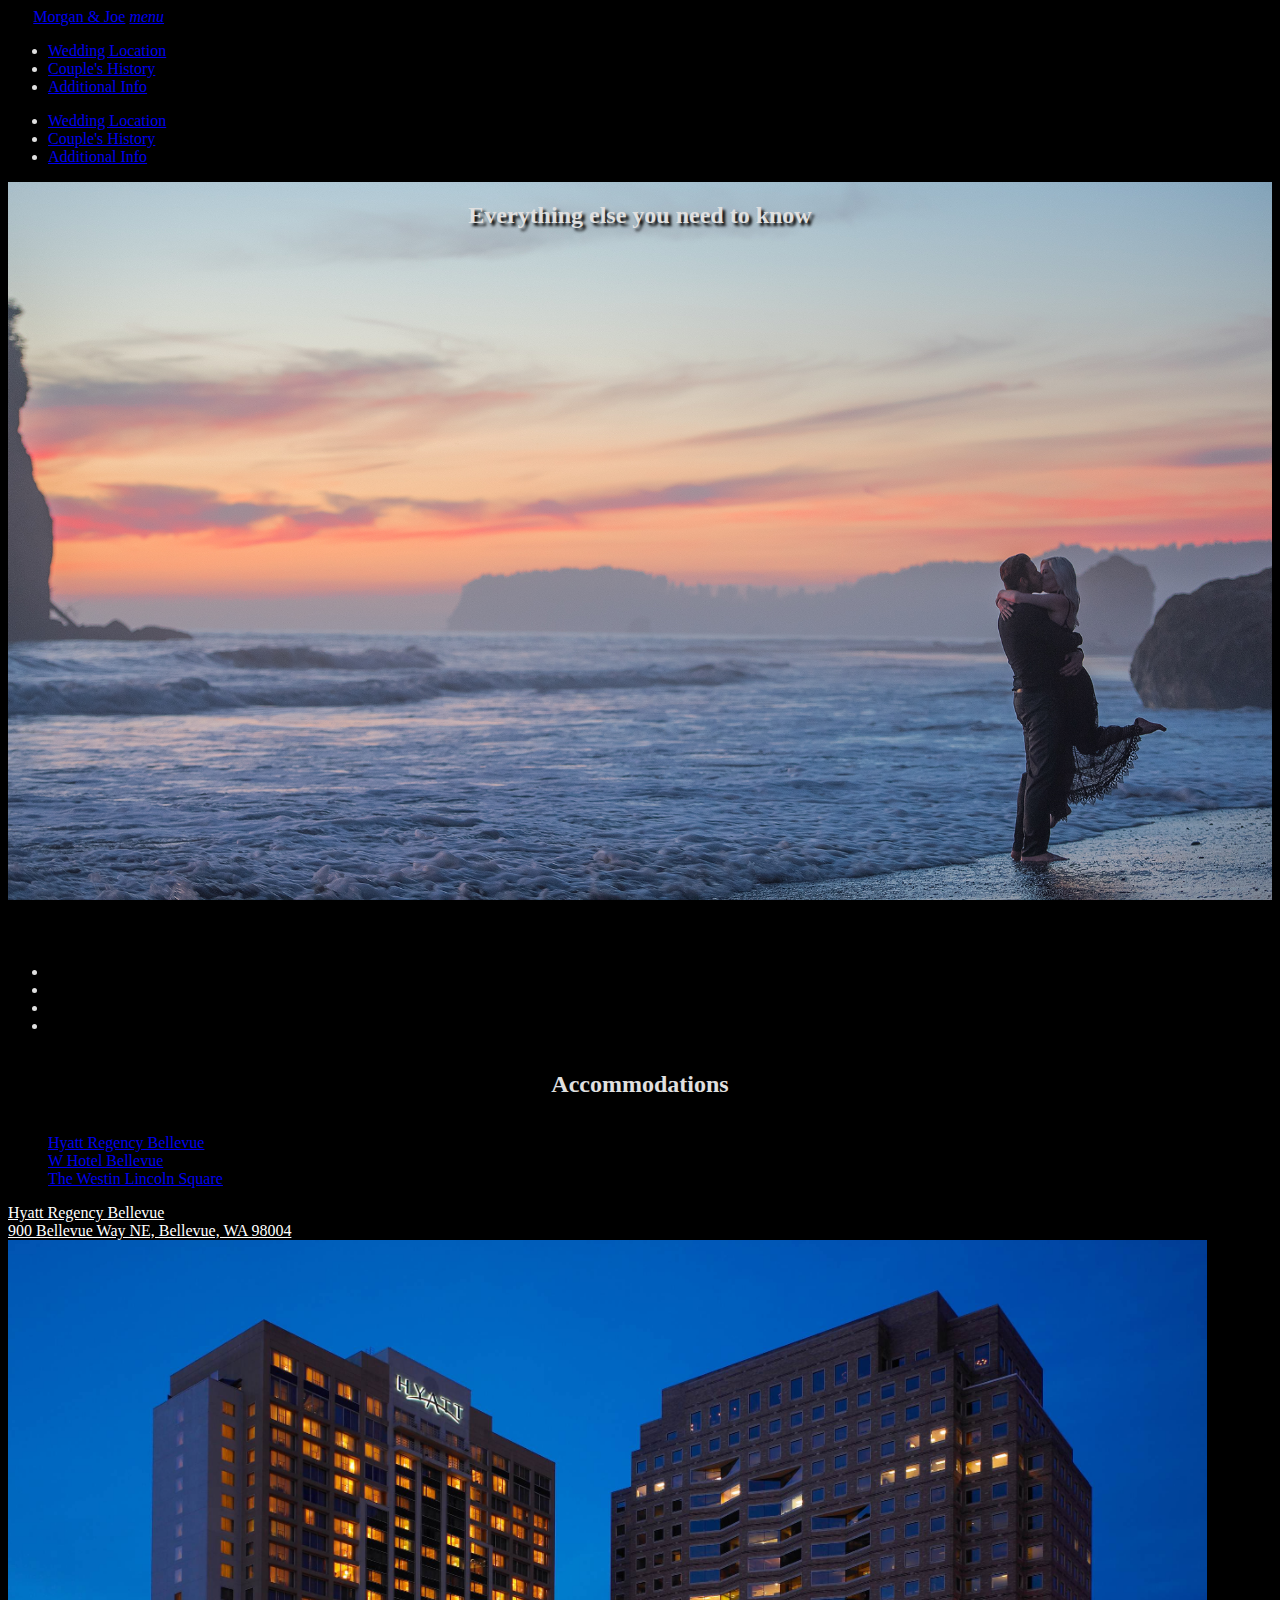
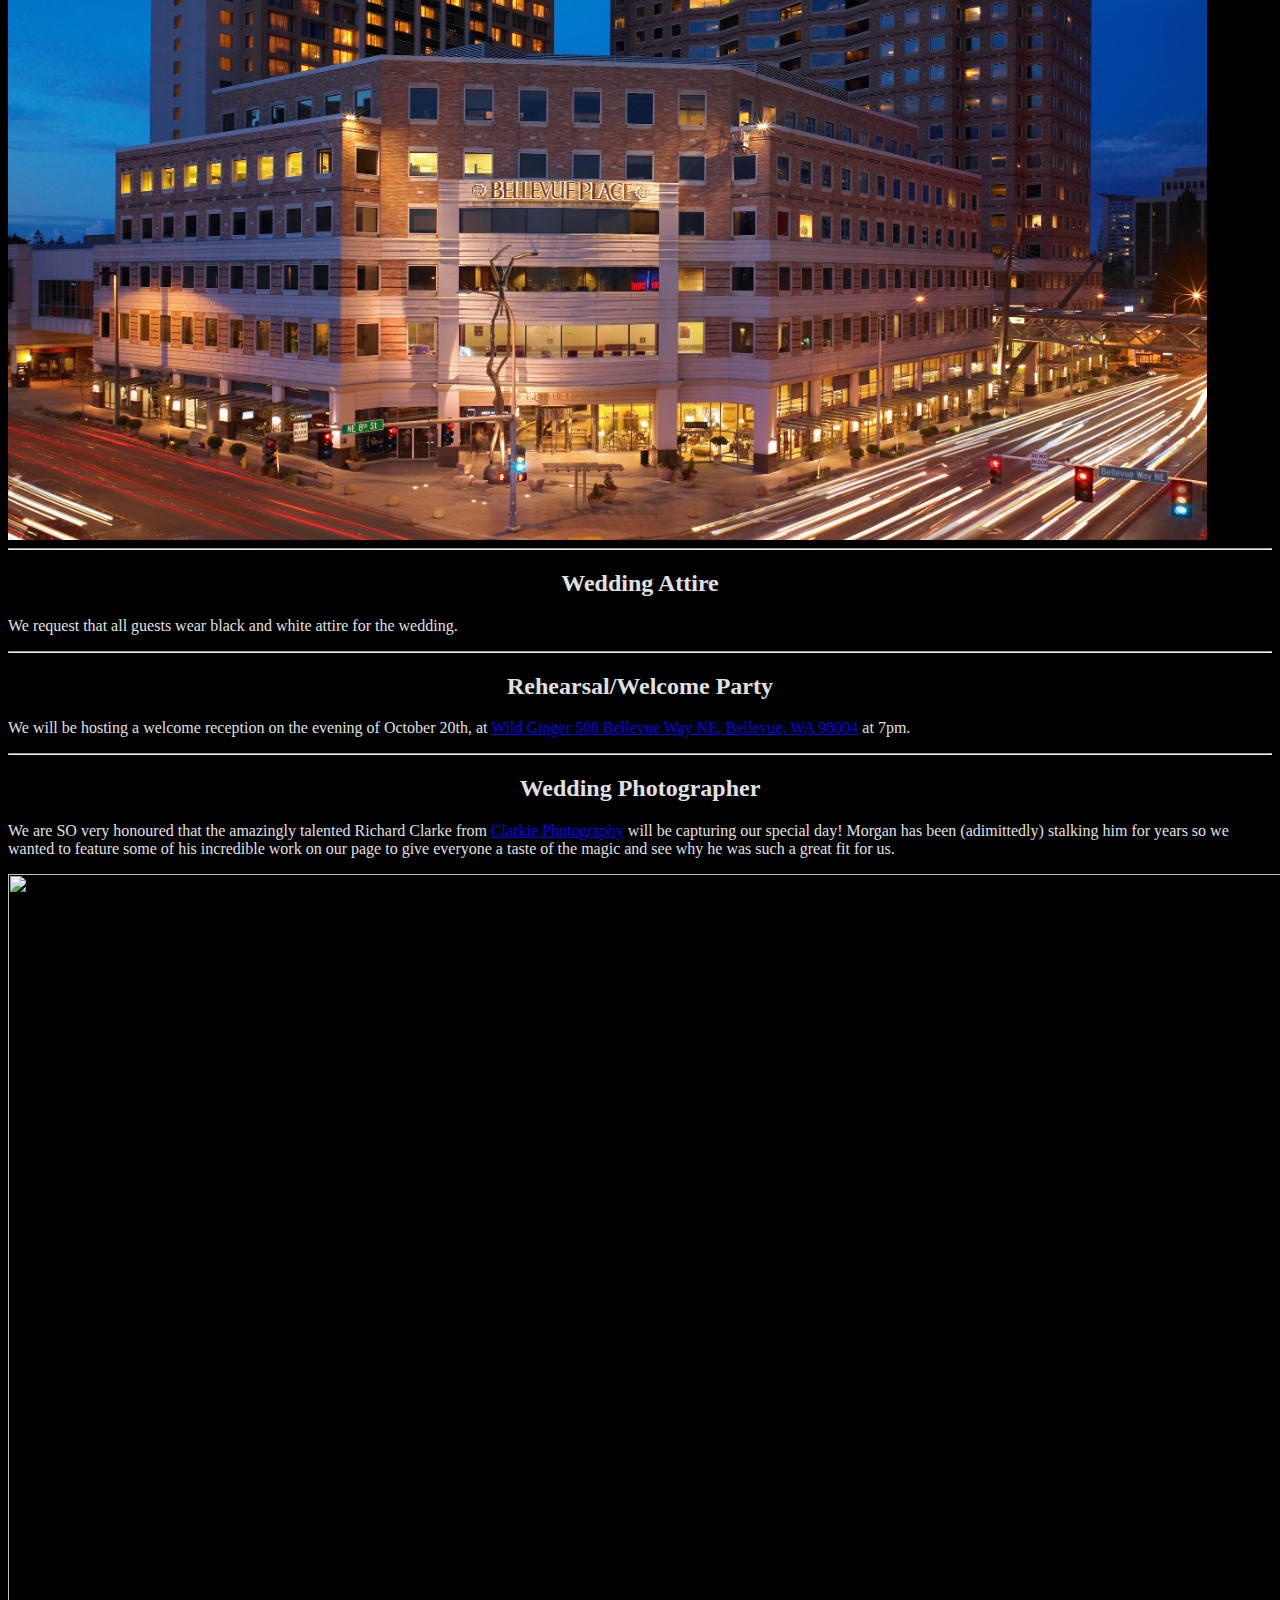
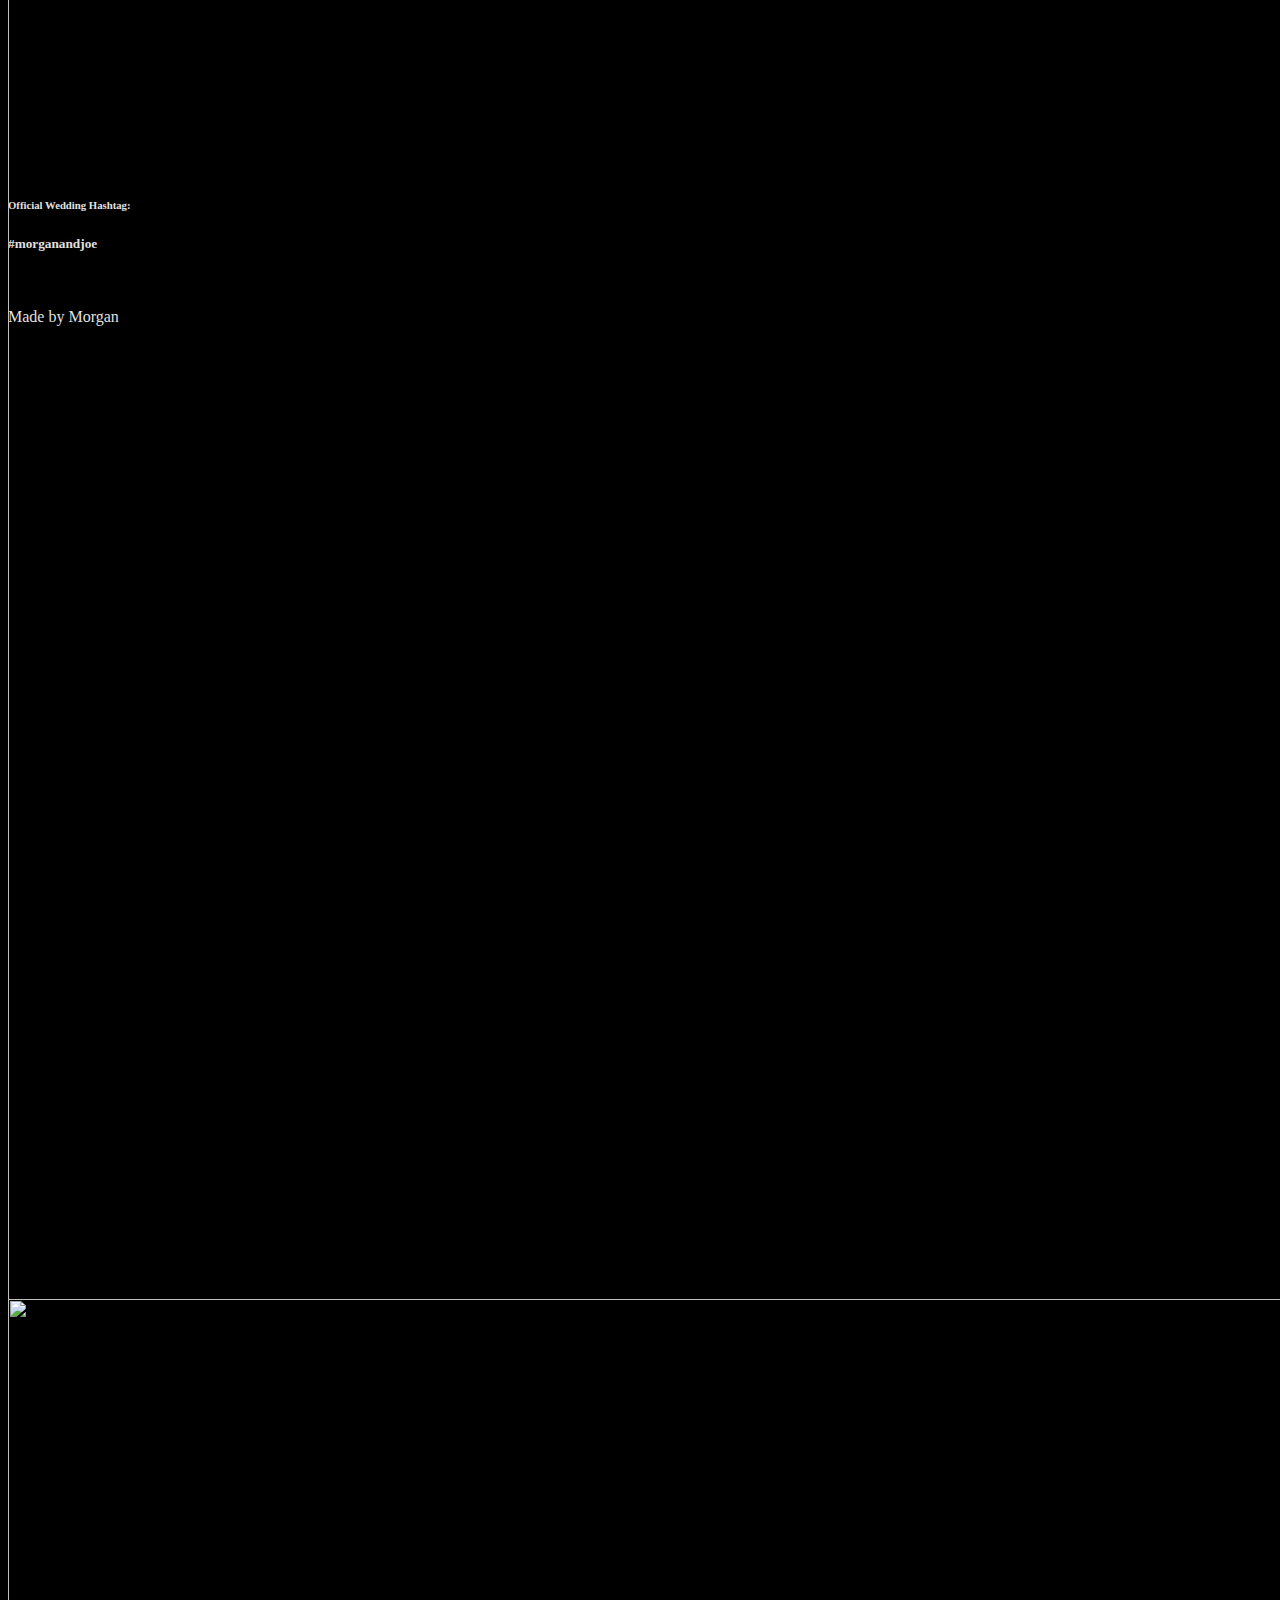
==== commit cdd02db7: "rehearsal notes" ====
--- a/accomidations.html
+++ b/accomidations.html
@@ -103,7 +103,7 @@
 <div id ="rehearsal"></div>
 <h2>Rehearsal/Welcome Party</h2>
   <div class="col s12">
-    <p class="flow-text">We will be hosting a welcome reception on the evening of October 20th, at <a href"http://www.wildginger.net/our-locations/Bellevue.aspx">Wild Ginger 508 Bellevue Way NE, Bellevue, WA 98004</a> at 7pm.</p>
+    <p class="flow-text">We will be hosting a welcome reception on the evening of October 20th, at <a href="http://www.wildginger.net/our-locations/Bellevue.aspx">Wild Ginger 508 Bellevue Way NE, Bellevue, WA 98004</a> at 7pm.</p>
   </div>
 </div>
 <hr>
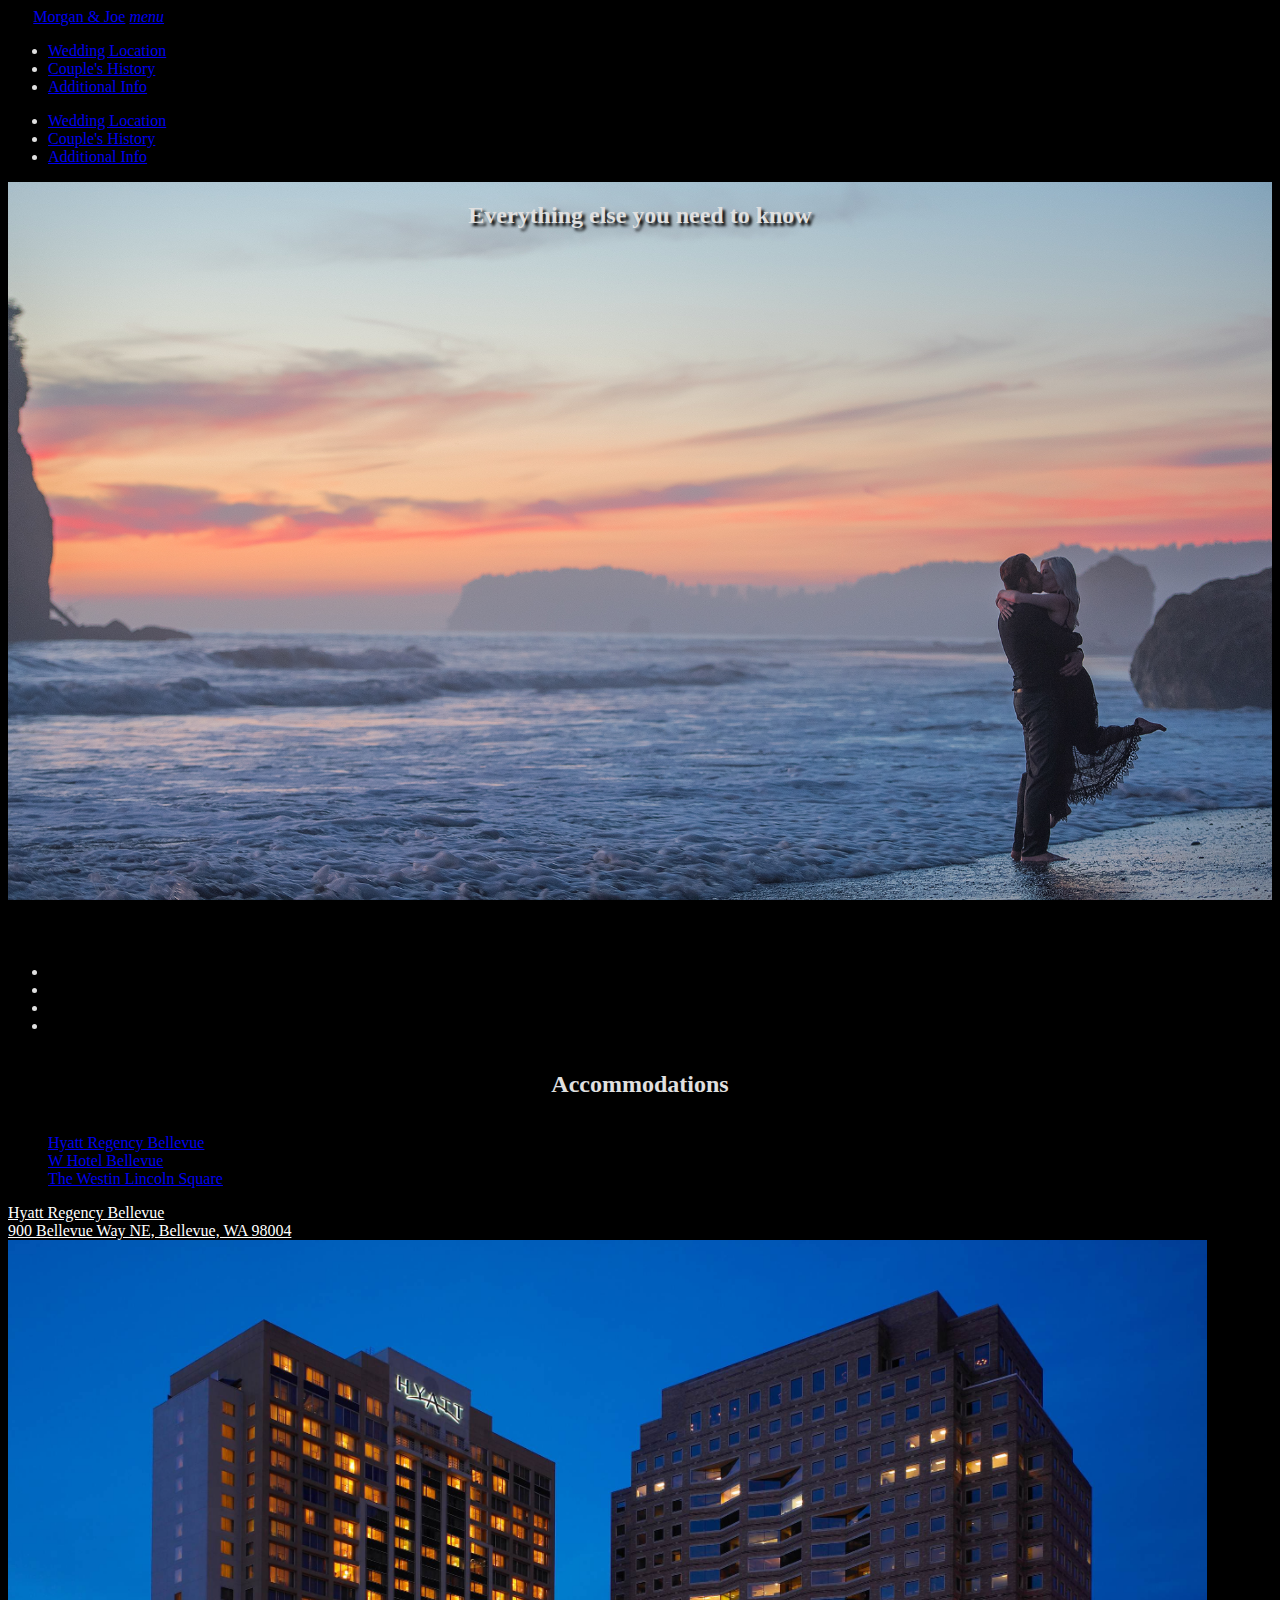
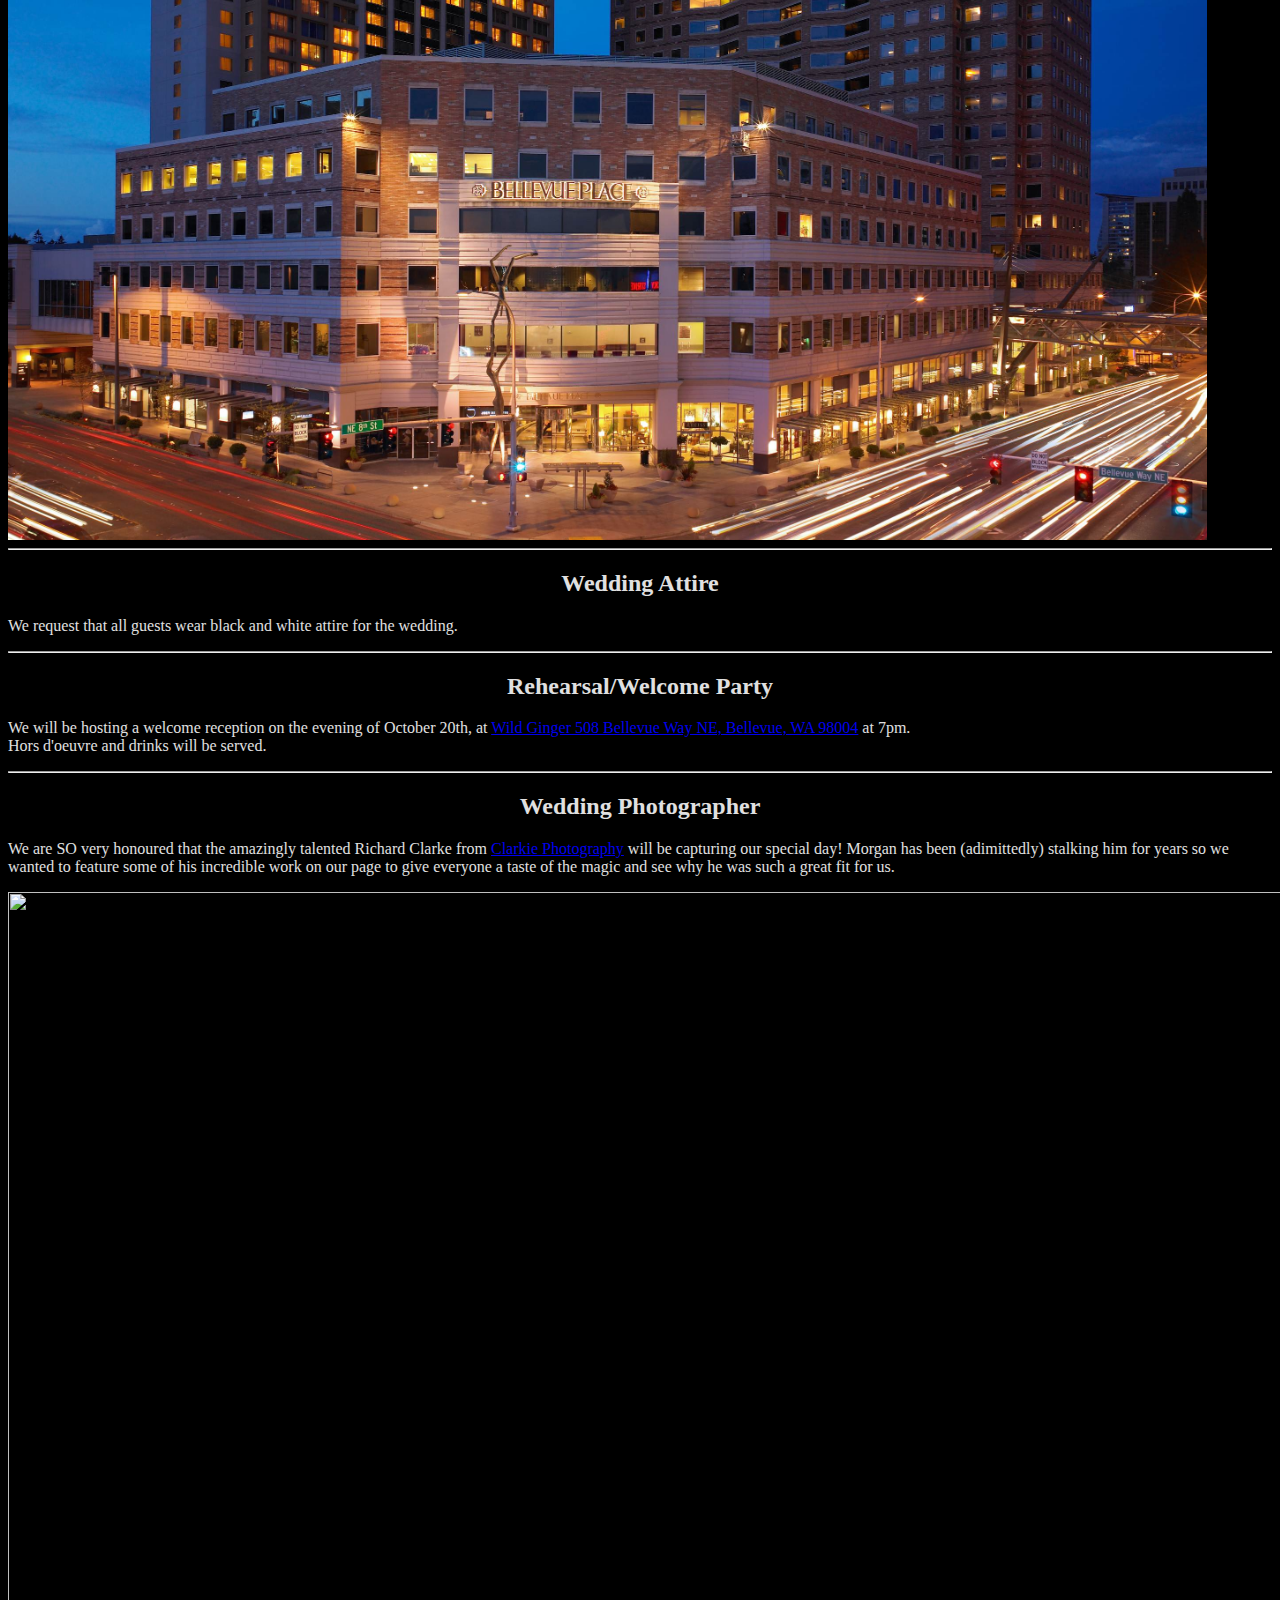
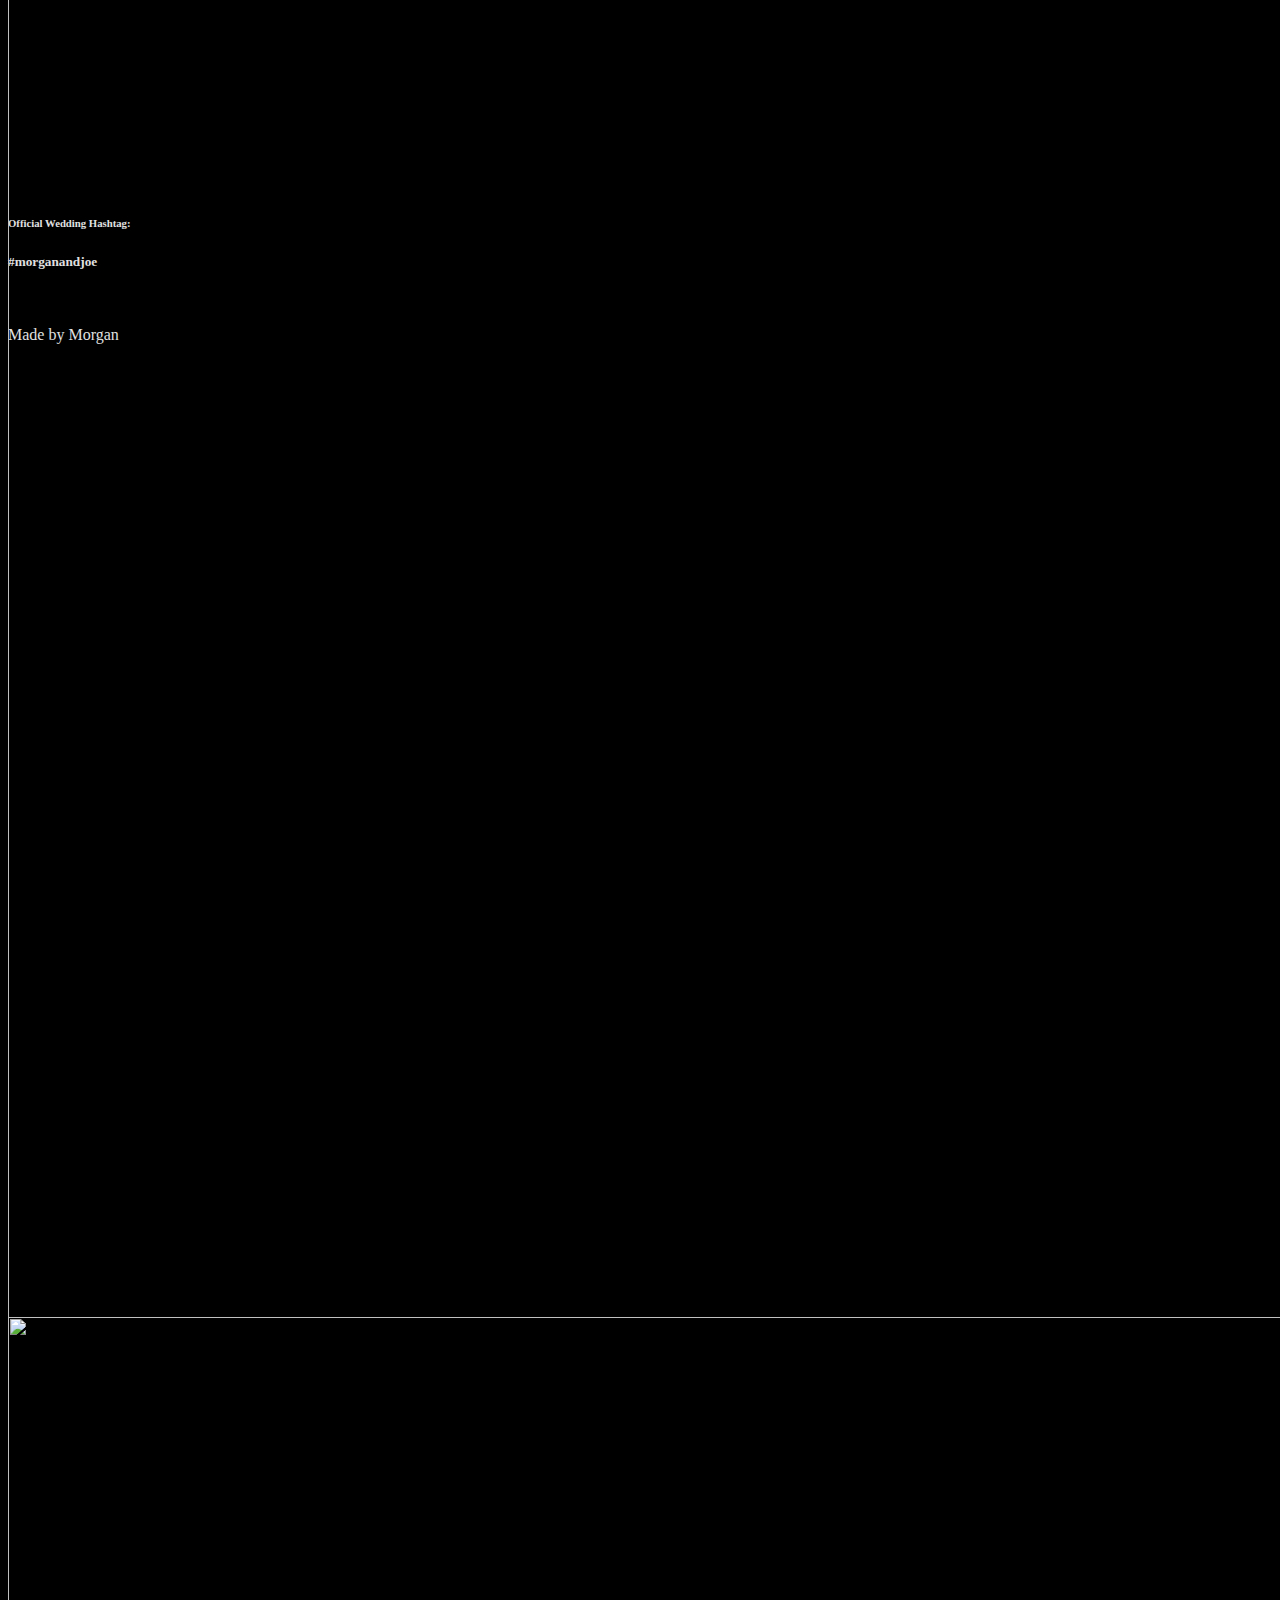
==== commit 1a558ad4: "rehearsal notes" ====
--- a/accomidations.html
+++ b/accomidations.html
@@ -103,7 +103,8 @@
 <div id ="rehearsal"></div>
 <h2>Rehearsal/Welcome Party</h2>
   <div class="col s12">
-    <p class="flow-text">We will be hosting a welcome reception on the evening of October 20th, at <a href="http://www.wildginger.net/our-locations/Bellevue.aspx">Wild Ginger 508 Bellevue Way NE, Bellevue, WA 98004</a> at 7pm.</p>
+    <p class="flow-text">We will be hosting a welcome reception on the evening of October 20th, at <a href="http://www.wildginger.net/our-locations/Bellevue.aspx">Wild Ginger 508 Bellevue Way NE, Bellevue, WA 98004</a> at 7pm.<br>
+    Hors d'oeuvre and drinks will be served.</p>
   </div>
 </div>
 <hr>
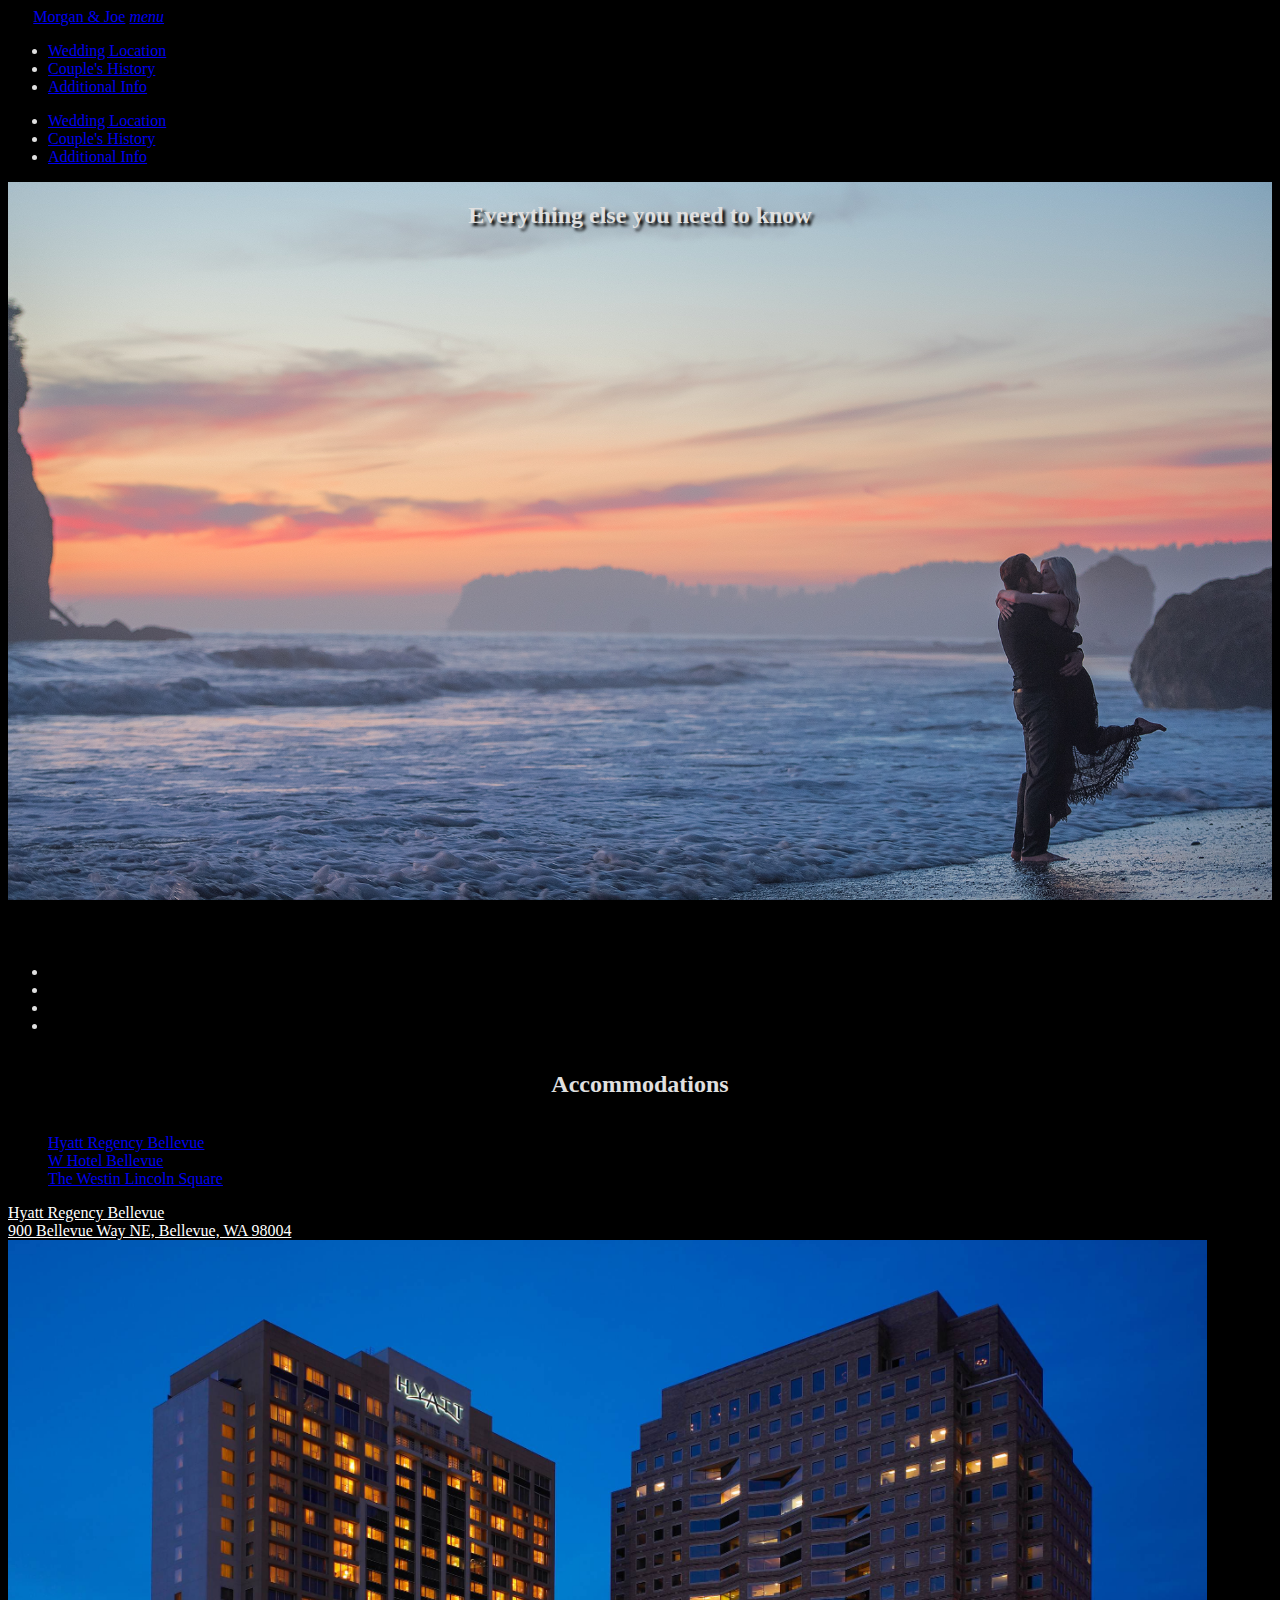
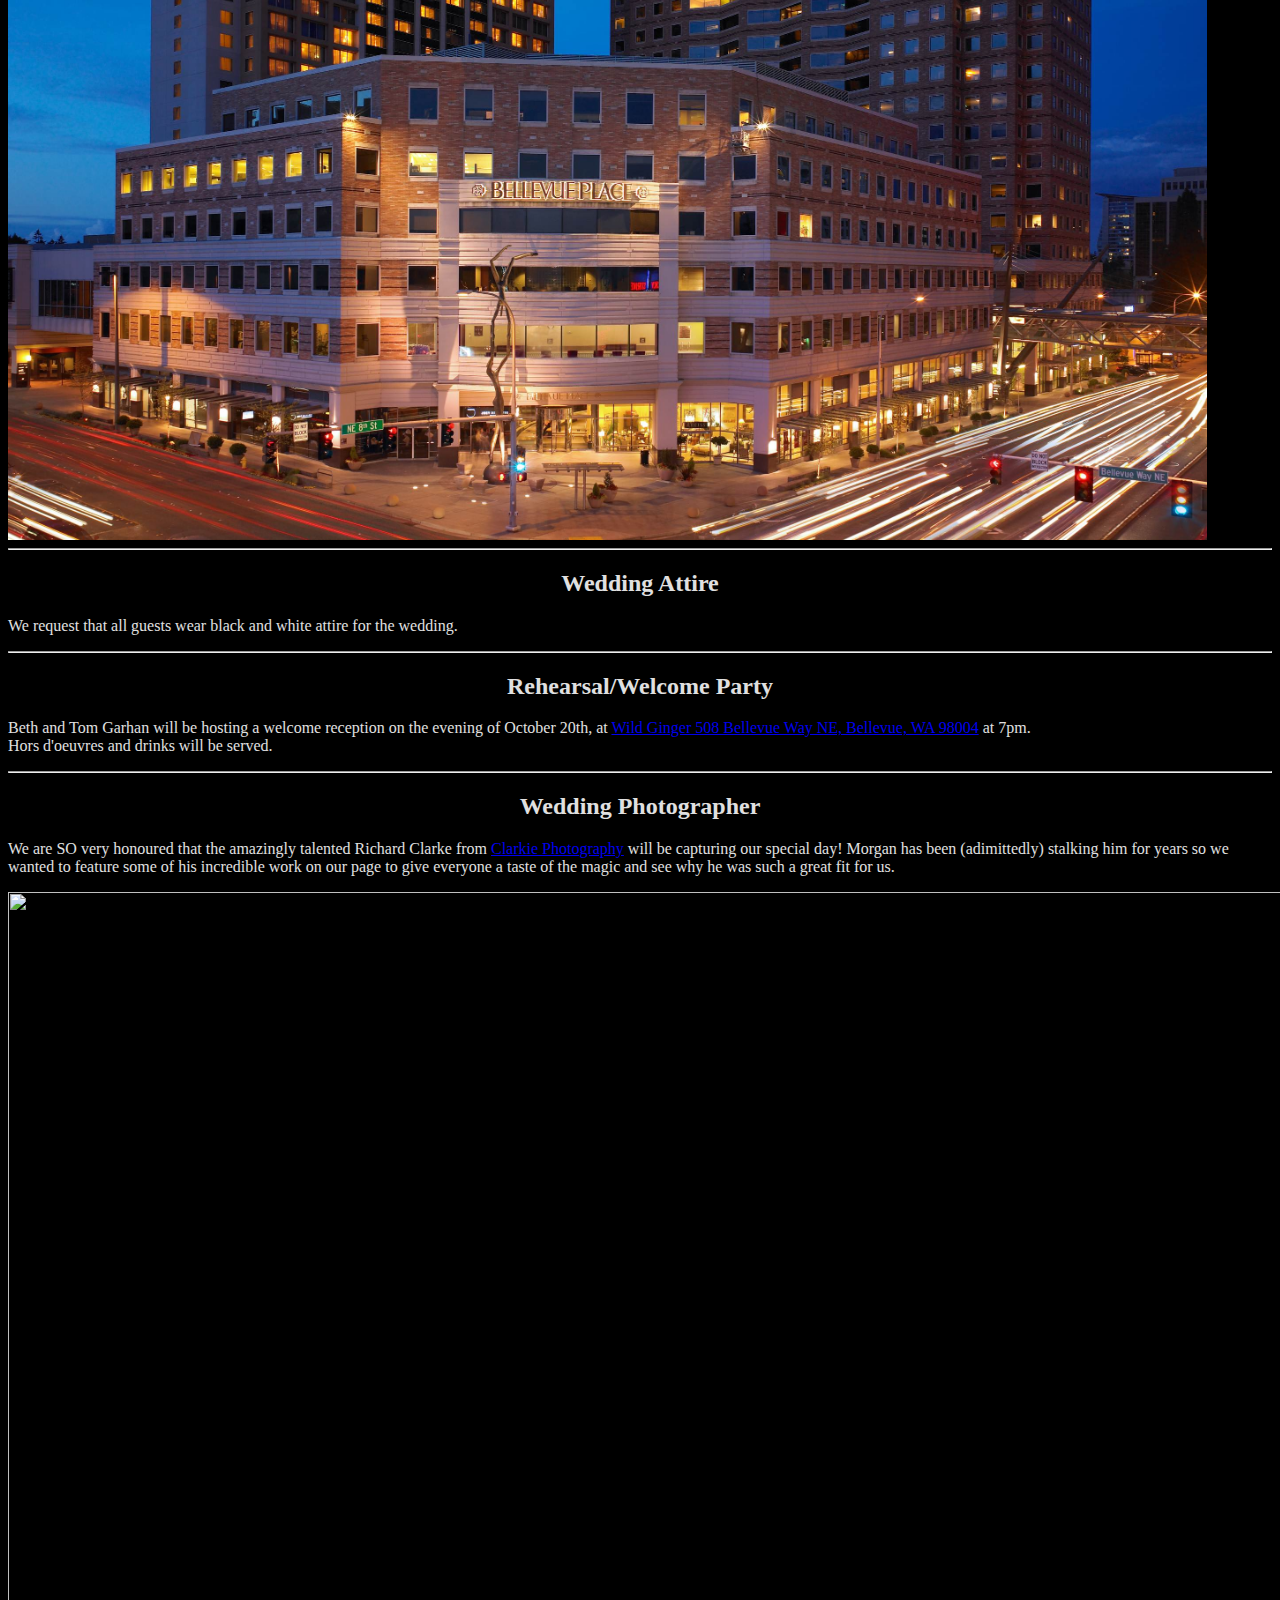
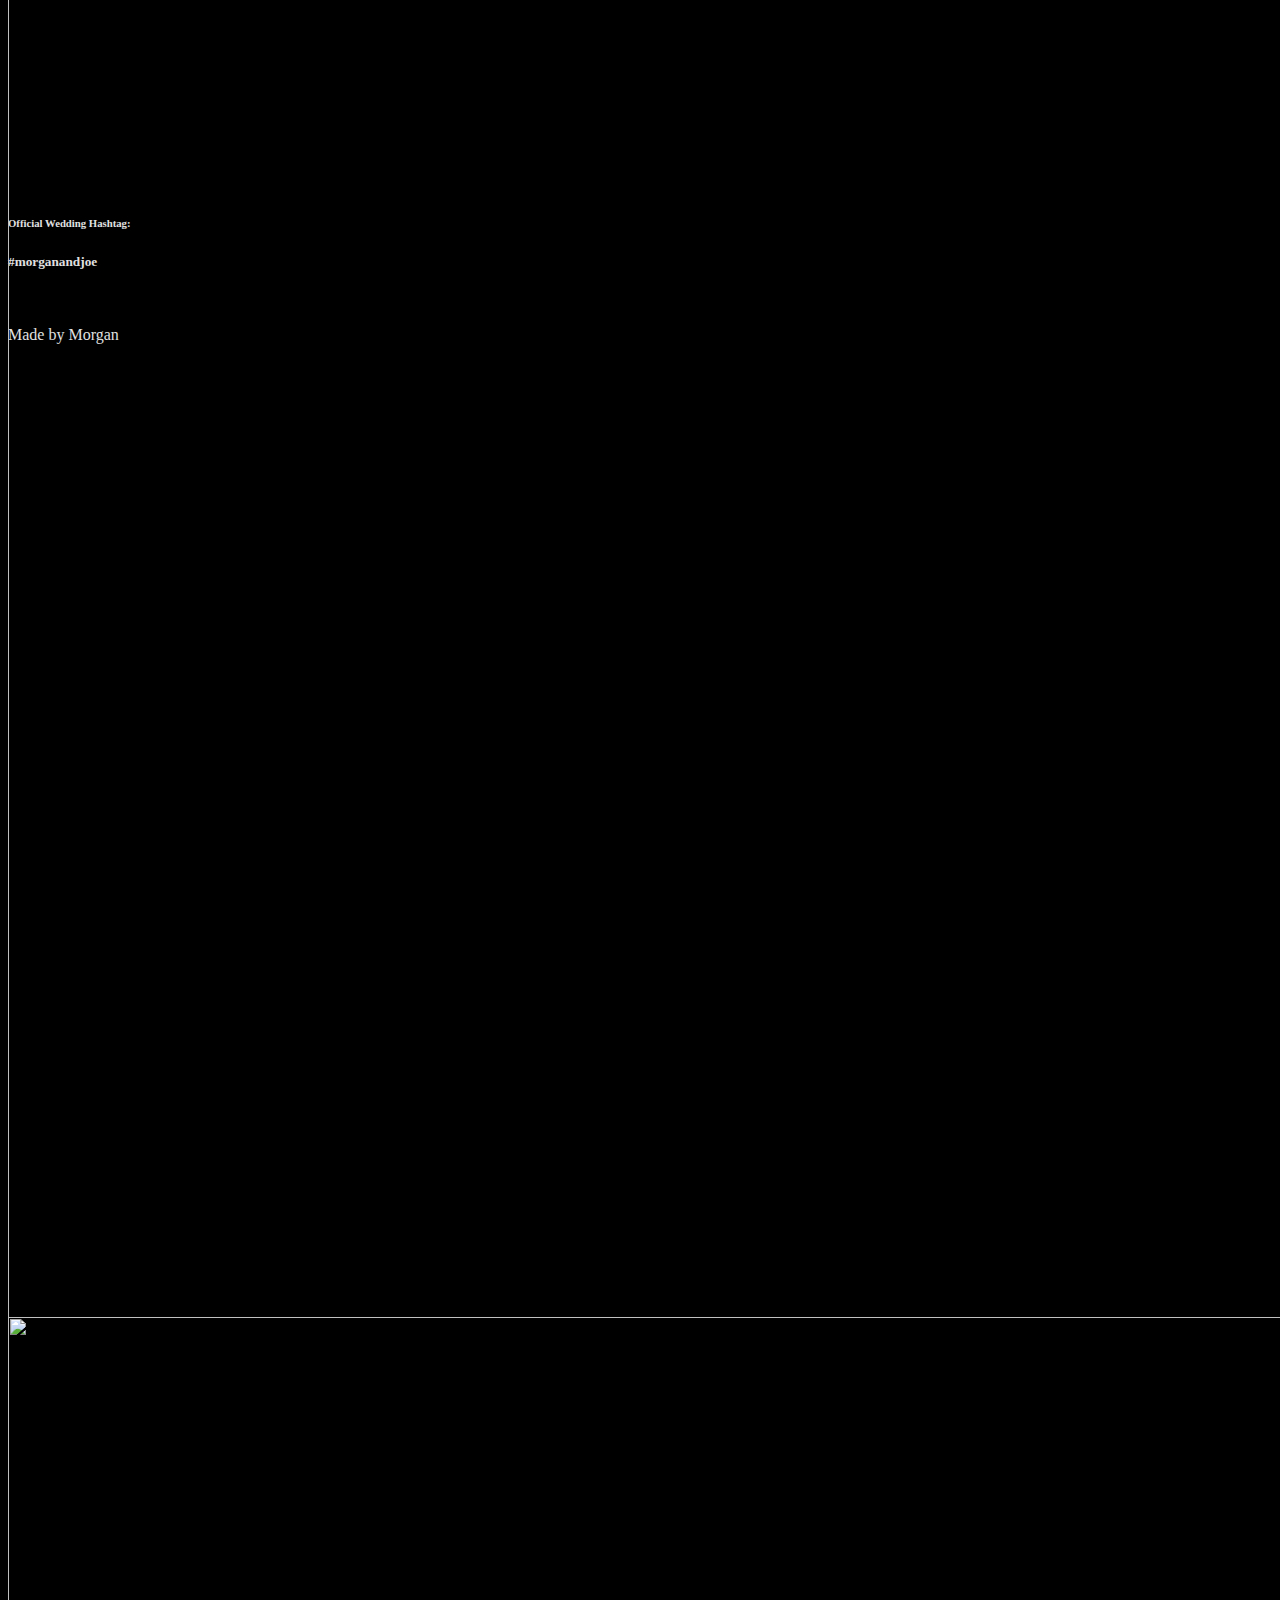
==== commit cb73f9fe: "rehearsal notes" ====
--- a/accomidations.html
+++ b/accomidations.html
@@ -103,8 +103,8 @@
 <div id ="rehearsal"></div>
 <h2>Rehearsal/Welcome Party</h2>
   <div class="col s12">
-    <p class="flow-text">We will be hosting a welcome reception on the evening of October 20th, at <a href="http://www.wildginger.net/our-locations/Bellevue.aspx">Wild Ginger 508 Bellevue Way NE, Bellevue, WA 98004</a> at 7pm.<br>
-    Hors d'oeuvre and drinks will be served.</p>
+    <p class="flow-text">Beth and Tom Garhan will be hosting a welcome reception on the evening of October 20th, at <a href="http://www.wildginger.net/our-locations/Bellevue.aspx">Wild Ginger 508 Bellevue Way NE, Bellevue, WA 98004</a> at 7pm.<br>
+    Hors d'oeuvres and drinks will be served.</p>
   </div>
 </div>
 <hr>
